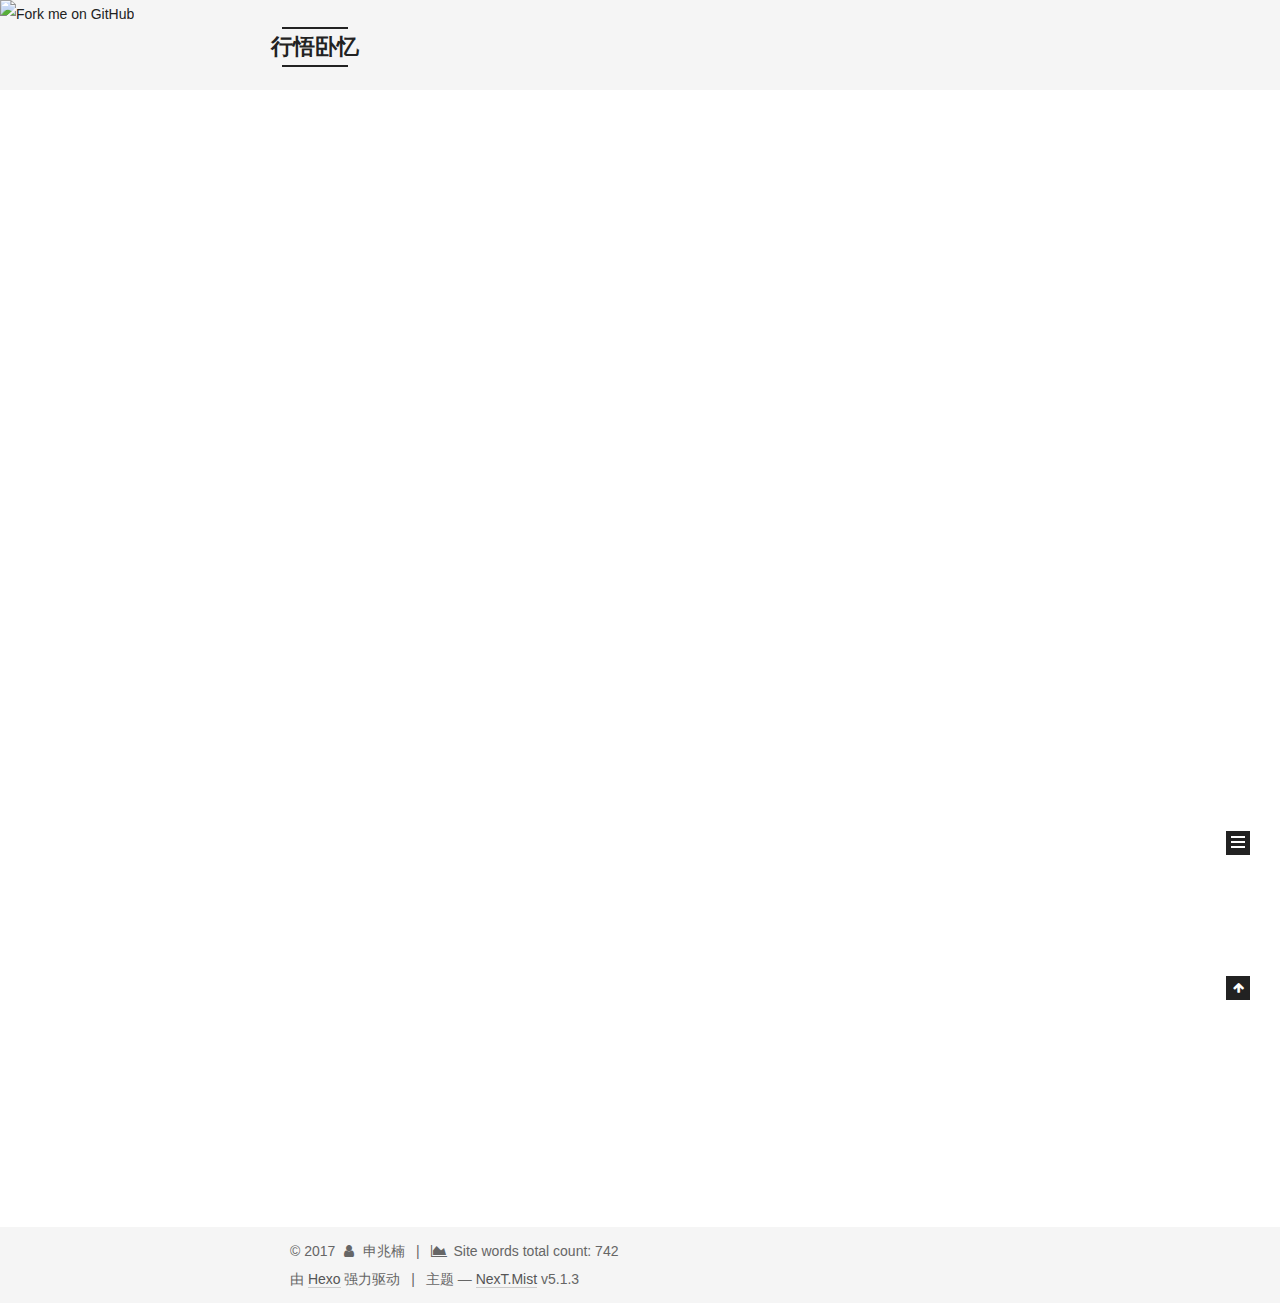
==== index.html @ 829cdb1c "Site updated: 2017-11-19 16:31:17" ====
<!DOCTYPE html>



  


<html class="theme-next mist use-motion" lang="zh-Hans">
<head>
  <meta charset="UTF-8"/>
<meta http-equiv="X-UA-Compatible" content="IE=edge" />
<meta name="viewport" content="width=device-width, initial-scale=1, maximum-scale=1"/>
<meta name="theme-color" content="#222">









<meta http-equiv="Cache-Control" content="no-transform" />
<meta http-equiv="Cache-Control" content="no-siteapp" />
















  
  
  <link href="/lib/fancybox/source/jquery.fancybox.css?v=2.1.5" rel="stylesheet" type="text/css" />







<link href="/lib/font-awesome/css/font-awesome.min.css?v=4.6.2" rel="stylesheet" type="text/css" />

<link href="/css/main.css?v=5.1.3" rel="stylesheet" type="text/css" />


  <link rel="apple-touch-icon" sizes="180x180" href="/images/apple-touch-icon-next.png?v=5.1.3">


  <link rel="icon" type="image/png" sizes="32x32" href="/images/favicon-32x32-next.png?v=5.1.3">


  <link rel="icon" type="image/png" sizes="16x16" href="/images/favicon-16x16-next.png?v=5.1.3">


  <link rel="mask-icon" href="/images/logo.svg?v=5.1.3" color="#222">





  <meta name="keywords" content="Hexo, NexT" />










<meta property="og:type" content="website">
<meta property="og:title" content="行悟卧忆">
<meta property="og:url" content="http://yoursite.com/index.html">
<meta property="og:site_name" content="行悟卧忆">
<meta property="og:locale" content="zh-Hans">
<meta name="twitter:card" content="summary">
<meta name="twitter:title" content="行悟卧忆">



<script type="text/javascript" id="hexo.configurations">
  var NexT = window.NexT || {};
  var CONFIG = {
    root: '/',
    scheme: 'Mist',
    version: '5.1.3',
    sidebar: {"position":"left","display":"post","offset":12,"b2t":false,"scrollpercent":false,"onmobile":false},
    fancybox: true,
    tabs: true,
    motion: {"enable":true,"async":false,"transition":{"post_block":"fadeIn","post_header":"slideDownIn","post_body":"slideDownIn","coll_header":"slideLeftIn","sidebar":"slideUpIn"}},
    duoshuo: {
      userId: '0',
      author: '博主'
    },
    algolia: {
      applicationID: '',
      apiKey: '',
      indexName: '',
      hits: {"per_page":10},
      labels: {"input_placeholder":"Search for Posts","hits_empty":"We didn't find any results for the search: ${query}","hits_stats":"${hits} results found in ${time} ms"}
    }
  };
</script>



  <link rel="canonical" href="http://yoursite.com/"/>





  <title>行悟卧忆</title>
  








</head>

<body itemscope itemtype="http://schema.org/WebPage" lang="zh-Hans">

  
  
    
  

  <div class="container sidebar-position-left 
  page-home">
    <div class="headband"></div>

    <header id="header" class="header" itemscope itemtype="http://schema.org/WPHeader">
      <div class="header-inner"><div class="site-brand-wrapper">
  <div class="site-meta ">
    

    <div class="custom-logo-site-title">
      <a href="/"  class="brand" rel="start">
        <span class="logo-line-before"><i></i></span>
        <span class="site-title">行悟卧忆</span>
        <span class="logo-line-after"><i></i></span>
      </a>
    </div>
      
        <p class="site-subtitle">世间万物，唯心而已，怕什么真理无穷，进一寸有一寸的欢喜</p>
      
  </div>

  <div class="site-nav-toggle">
    <button>
      <span class="btn-bar"></span>
      <span class="btn-bar"></span>
      <span class="btn-bar"></span>
    </button>
  </div>
</div>

<nav class="site-nav">
  

  
    <ul id="menu" class="menu">
      
        
        <li class="menu-item menu-item-home">
          <a href="/" rel="section">
            
              <i class="menu-item-icon fa fa-fw fa-home"></i> <br />
            
            首页
          </a>
        </li>
      
        
        <li class="menu-item menu-item-categories">
          <a href="/categories/" rel="section">
            
              <i class="menu-item-icon fa fa-fw fa-th"></i> <br />
            
            分类
          </a>
        </li>
      
        
        <li class="menu-item menu-item-about">
          <a href="/about/" rel="section">
            
              <i class="menu-item-icon fa fa-fw fa-user"></i> <br />
            
            关于
          </a>
        </li>
      
        
        <li class="menu-item menu-item-archives">
          <a href="/archives/" rel="section">
            
              <i class="menu-item-icon fa fa-fw fa-archive"></i> <br />
            
            归档
          </a>
        </li>
      
        
        <li class="menu-item menu-item-tags">
          <a href="/tags/" rel="section">
            
              <i class="menu-item-icon fa fa-fw fa-tags"></i> <br />
            
            标签
          </a>
        </li>
      
        
        <li class="menu-item menu-item-commonweal">
          <a href="/404/" rel="section">
            
              <i class="menu-item-icon fa fa-fw fa-heartbeat"></i> <br />
            
            公益404
          </a>
        </li>
      

      
    </ul>
  

  
</nav>



 </div>
    </header>

    <main id="main" class="main">
      <div class="main-inner">
        <div class="content-wrap">
          <div id="content" class="content">
            
  <section id="posts" class="posts-expand">
    
      

  

  
  
  

  <article class="post post-type-normal" itemscope itemtype="http://schema.org/Article">
  
  
  
  <div class="post-block">
    <link itemprop="mainEntityOfPage" href="http://yoursite.com/2017/11/14/First-Blog/">

    <span hidden itemprop="author" itemscope itemtype="http://schema.org/Person">
      <meta itemprop="name" content="申兆楠">
      <meta itemprop="description" content="">
      <meta itemprop="image" content="/images/favicon.ico">
    </span>

    <span hidden itemprop="publisher" itemscope itemtype="http://schema.org/Organization">
      <meta itemprop="name" content="行悟卧忆">
    </span>

    
      <header class="post-header">

        
        
          <h1 class="post-title" itemprop="name headline">
                
                <a class="post-title-link" href="/2017/11/14/First-Blog/" itemprop="url">我的第一篇博客</a></h1>
        

        <div class="post-meta">
          <span class="post-time">
            
              <span class="post-meta-item-icon">
                <i class="fa fa-calendar-o"></i>
              </span>
              
                <span class="post-meta-item-text">发表于</span>
              
              <time title="创建于" itemprop="dateCreated datePublished" datetime="2017-11-14T18:49:35+08:00">
                2017-11-14
              </time>
            

            

            
          </span>

          
            <span class="post-category" >
            
              <span class="post-meta-divider">|</span>
            
              <span class="post-meta-item-icon">
                <i class="fa fa-folder-o"></i>
              </span>
              
                <span class="post-meta-item-text">分类于</span>
              
              
                <span itemprop="about" itemscope itemtype="http://schema.org/Thing">
                  <a href="/categories/Self/" itemprop="url" rel="index">
                    <span itemprop="name">Self</span>
                  </a>
                </span>

                
                
              
            </span>
          

          
            
          

          
          

          

          
            <div class="post-wordcount">
              
                
                <span class="post-meta-item-icon">
                  <i class="fa fa-file-word-o"></i>
                </span>
                
                  <span class="post-meta-item-text">字数统计&#58;</span>
                
                <span title="字数统计">
                  742 字
                </span>
              

              
                <span class="post-meta-divider">|</span>
              

              
                <span class="post-meta-item-icon">
                  <i class="fa fa-clock-o"></i>
                </span>
                
                  <span class="post-meta-item-text">阅读时长 &asymp;</span>
                
                <span title="阅读时长">
                  2 分钟
                </span>
              
            </div>
          

          

        </div>
      </header>
    

    
    
    
    <div class="post-body" itemprop="articleBody">

      
      

      
        
          
            <script src="/assets/js/APlayer.min.js"> </script><h1 id="我的第一篇博客"><a href="#我的第一篇博客" class="headerlink" title="我的第一篇博客"></a>我的第一篇博客</h1><hr>
<p>历经了一周的时间，我在github上搭建的第一个博客算是基本完工了，不过还需要很多完善的工作。比如说评论，数据统计等等功能都还没有。不过绑定了域名，有了主题，有了内容，虽然主题是拉取的别人的主题，内容只是自己的只言片语。但是shenzhaonan.cn从现在起就成了我的个人日记了。欢迎大家有空来坐坐，等到评论功能开了之后也欢迎大家来聊聊，随便聊。</p>
<h2 id="记下第一篇日记"><a href="#记下第一篇日记" class="headerlink" title="记下第一篇日记"></a>记下第一篇日记</h2><p>最近一周每天提前4站地铁下车然后快步走回家，大概有4km的距离，大约要走1h。这一周每天的1个小时放空时间开始记起了很多东西。从换工作之后患上了一种假忙碌的病，一直让自己保持着忙碌的状态，除了睡觉就必须做点啥。好像一旦停下来就会陷入到说不清的漩涡中一去不返。今天路上终于想明白了一直以来是怎么了。可能自己真的是把自己催眠了，是几个月前已经忘了是看的文章还是听得故事说心理暗示的强大，然后就跟着做了一个实验，现在好像有点出不来了。今天在快步走到一个红绿灯突然停下来等绿灯的时候好像一觉醒来的感觉。突然感觉到了心痛，但是好在我觉得我清醒了。只不过意识到自己清醒了以后突然不知道怎么面对现在的状态了，感觉保持着也不错，但是有些东西真的该拾起来了，毕竟对于我来说还是相当想珍惜的。</p>
<p>今天听罗胖讲的逻辑思维里说道自由是对本心的把握，不能说他讲的有多好吧，毕竟我现在做事的时候很难做到专心，总是神游。但是最近真的很喜欢那句：唯心而已。但愿自己能成长的可以做到世间万物，唯心而已。</p>
<p>以上，今天心情真的有点不美妙，好像一天都不是很顺利，比如念念不忘没有回响，又比如好心办了坏事，再比如意识到了要面对但是还是不知道要怎么处理。</p>
<p>嗯，以今天看到的一个标题结尾，标题名字叫：我27岁了，还是个孩子，请问孩子怎么生孩子。来自微信公众号东七门。ps：内容我没看，只是觉得这个标题很好玩。下面这首歌不知道为啥，虽然歌词我听不懂，但是我每次听到都很喜欢，本来准备插入<strong>《借我》</strong>这首歌的，但是这首歌有版权限制，我没找到外链。</p>
<iframe frameborder="no" border="0" marginwidth="0" marginheight="0" width="330" height="86" src="//music.163.com/outchain/player?type=2&id=579954&auto=0&height=66"></iframe>

          
        
      
    </div>
    
    
    

    

    

    

    <footer class="post-footer">
      

      

      

      
      
        <div class="post-eof"></div>
      
    </footer>
  </div>
  
  
  
  </article>


    
  </section>

  


          </div>
          


          


  




        </div>
        
          
  
  <div class="sidebar-toggle">
    <div class="sidebar-toggle-line-wrap">
      <span class="sidebar-toggle-line sidebar-toggle-line-first"></span>
      <span class="sidebar-toggle-line sidebar-toggle-line-middle"></span>
      <span class="sidebar-toggle-line sidebar-toggle-line-last"></span>
    </div>
  </div>

  <aside id="sidebar" class="sidebar">
    
    <div class="sidebar-inner">

      

      

      <section class="site-overview-wrap sidebar-panel sidebar-panel-active">
        <div class="site-overview">
          <div class="site-author motion-element" itemprop="author" itemscope itemtype="http://schema.org/Person">
            
              <img class="site-author-image" itemprop="image"
                src="/images/favicon.ico"
                alt="申兆楠" />
            
              <p class="site-author-name" itemprop="name">申兆楠</p>
              <p class="site-description motion-element" itemprop="description"></p>
          </div>

          <nav class="site-state motion-element">

            
              <div class="site-state-item site-state-posts">
              
                <a href="/archives/">
              
                  <span class="site-state-item-count">1</span>
                  <span class="site-state-item-name">日志</span>
                </a>
              </div>
            

            
              
              
              <div class="site-state-item site-state-categories">
                <a href="/categories/index.html">
                  <span class="site-state-item-count">1</span>
                  <span class="site-state-item-name">分类</span>
                </a>
              </div>
            

            
              
              
              <div class="site-state-item site-state-tags">
                <a href="/tags/index.html">
                  <span class="site-state-item-count">1</span>
                  <span class="site-state-item-name">标签</span>
                </a>
              </div>
            

          </nav>

          

          <div class="links-of-author motion-element">
            
          </div>

          
          

          
          

          

        </div>
      </section>

      

      

    </div>
  </aside>


        
      </div>
    </main>

    <footer id="footer" class="footer">
      <div class="footer-inner">
        <div class="copyright">&copy; <span itemprop="copyrightYear">2017</span>
  <span class="with-love">
    <i class="fa fa-user"></i>
  </span>
  <span class="author" itemprop="copyrightHolder">申兆楠</span>

  
    <span class="post-meta-divider">|</span>
    <span class="post-meta-item-icon">
      <i class="fa fa-area-chart"></i>
    </span>
    
      <span class="post-meta-item-text">Site words total count&#58;</span>
    
    <span title="Site words total count">742</span>
  
</div>


  <div class="powered-by">由 <a class="theme-link" target="_blank" href="https://hexo.io">Hexo</a> 强力驱动</div>



  <span class="post-meta-divider">|</span>



  <div class="theme-info">主题 &mdash; <a class="theme-link" target="_blank" href="https://github.com/iissnan/hexo-theme-next">NexT.Mist</a> v5.1.3</div>




        







        
      </div>
    </footer>

    
      <div class="back-to-top">
        <i class="fa fa-arrow-up"></i>
        
      </div>
    

    

  </div>

  

<script type="text/javascript">
  if (Object.prototype.toString.call(window.Promise) !== '[object Function]') {
    window.Promise = null;
  }
</script>









  












  
  
    <script type="text/javascript" src="/lib/jquery/index.js?v=2.1.3"></script>
  

  
  
    <script type="text/javascript" src="/lib/fastclick/lib/fastclick.min.js?v=1.0.6"></script>
  

  
  
    <script type="text/javascript" src="/lib/jquery_lazyload/jquery.lazyload.js?v=1.9.7"></script>
  

  
  
    <script type="text/javascript" src="/lib/velocity/velocity.min.js?v=1.2.1"></script>
  

  
  
    <script type="text/javascript" src="/lib/velocity/velocity.ui.min.js?v=1.2.1"></script>
  

  
  
    <script type="text/javascript" src="/lib/fancybox/source/jquery.fancybox.pack.js?v=2.1.5"></script>
  


  


  <script type="text/javascript" src="/js/src/utils.js?v=5.1.3"></script>

  <script type="text/javascript" src="/js/src/motion.js?v=5.1.3"></script>



  
  

  

  


  <script type="text/javascript" src="/js/src/bootstrap.js?v=5.1.3"></script>



  


  




	





  





  












  





  

  

  

  
  

  

  

  


  <a href="https://github.com/hellomercury"><img style="position: absolute; top: 0; left: 0; border: 0;" src="https://camo.githubusercontent.com/8b6b8ccc6da3aa5722903da7b58eb5ab1081adee/68747470733a2f2f73332e616d617a6f6e6177732e636f6d2f6769746875622f726962626f6e732f666f726b6d655f6c6566745f6f72616e67655f6666373630302e706e67" alt="Fork me on GitHub" data-canonical-src="https://s3.amazonaws.com/github/ribbons/forkme_left_orange_ff7600.png"></a>
</body>
</html>
---- css/main.css ----
/* normalize.css v3.0.2 | MIT License | git.io/normalize */
html {
  font-family: sans-serif; /* 1 */
  -ms-text-size-adjust: 100%; /* 2 */
  -webkit-text-size-adjust: 100%; /* 2 */
}
body {
  margin: 0;
}
article,
aside,
details,
figcaption,
figure,
footer,
header,
hgroup,
main,
menu,
nav,
section,
summary {
  display: block;
}
audio,
canvas,
progress,
video {
  display: inline-block; /* 1 */
  vertical-align: baseline; /* 2 */
}
audio:not([controls]) {
  display: none;
  height: 0;
}
[hidden],
template {
  display: none;
}
a {
  background-color: transparent;
}
a:active,
a:hover {
  outline: 0;
}
abbr[title] {
  border-bottom: 1px dotted;
}
b,
strong {
  font-weight: bold;
}
dfn {
  font-style: italic;
}
h1 {
  font-size: 2em;
  margin: 0.67em 0;
}
mark {
  background: #ff0;
  color: #000;
}
small {
  font-size: 80%;
}
sub,
sup {
  font-size: 75%;
  line-height: 0;
  position: relative;
  vertical-align: baseline;
}
sup {
  top: -0.5em;
}
sub {
  bottom: -0.25em;
}
img {
  border: 0;
}
svg:not(:root) {
  overflow: hidden;
}
figure {
  margin: 1em 40px;
}
hr {
  -moz-box-sizing: content-box;
  box-sizing: content-box;
  height: 0;
}
pre {
  overflow: auto;
}
code,
kbd,
pre,
samp {
  font-family: monospace, monospace;
  font-size: 1em;
}
button,
input,
optgroup,
select,
textarea {
  color: inherit; /* 1 */
  font: inherit; /* 2 */
  margin: 0; /* 3 */
}
button {
  overflow: visible;
}
button,
select {
  text-transform: none;
}
button,
html input[type="button"],
input[type="reset"],
input[type="submit"] {
  -webkit-appearance: button; /* 2 */
  cursor: pointer; /* 3 */
}
button[disabled],
html input[disabled] {
  cursor: default;
}
button::-moz-focus-inner,
input::-moz-focus-inner {
  border: 0;
  padding: 0;
}
input {
  line-height: normal;
}
input[type="checkbox"],
input[type="radio"] {
  box-sizing: border-box; /* 1 */
  padding: 0; /* 2 */
}
input[type="number"]::-webkit-inner-spin-button,
input[type="number"]::-webkit-outer-spin-button {
  height: auto;
}
input[type="search"] {
  -webkit-appearance: textfield; /* 1 */
  -moz-box-sizing: content-box;
  -webkit-box-sizing: content-box; /* 2 */
  box-sizing: content-box;
}
input[type="search"]::-webkit-search-cancel-button,
input[type="search"]::-webkit-search-decoration {
  -webkit-appearance: none;
}
fieldset {
  border: 1px solid #c0c0c0;
  margin: 0 2px;
  padding: 0.35em 0.625em 0.75em;
}
legend {
  border: 0; /* 1 */
  padding: 0; /* 2 */
}
textarea {
  overflow: auto;
}
optgroup {
  font-weight: bold;
}
table {
  border-collapse: collapse;
  border-spacing: 0;
}
td,
th {
  padding: 0;
}
::selection {
  background: #262a30;
  color: #fff;
}
body {
  position: relative;
  font-family: 'Lato', "PingFang SC", "Microsoft YaHei", sans-serif;
  font-size: 14px;
  line-height: 2;
  color: #555;
  background: #fff;
}
@media (max-width: 767px) {
  body {
    padding-right: 0 !important;
  }
}
@media (min-width: 768px) and (max-width: 991px) {
  body {
    padding-right: 0 !important;
  }
}
@media (min-width: 1600px) {
  body {
    font-size: 16px;
  }
}
h1,
h2,
h3,
h4,
h5,
h6 {
  margin: 0;
  padding: 0;
  font-weight: bold;
  line-height: 1.5;
  font-family: 'Lato', "PingFang SC", "Microsoft YaHei", sans-serif;
}
h2,
h3,
h4,
h5,
h6 {
  margin: 20px 0 15px;
}
h1 {
  font-size: 24px;
}
@media (max-width: 767px) {
  h1 {
    font-size: 20px;
  }
}
h2 {
  font-size: 22px;
}
@media (max-width: 767px) {
  h2 {
    font-size: 18px;
  }
}
h3 {
  font-size: 20px;
}
@media (max-width: 767px) {
  h3 {
    font-size: 16px;
  }
}
h4 {
  font-size: 18px;
}
@media (max-width: 767px) {
  h4 {
    font-size: 14px;
  }
}
h5 {
  font-size: 16px;
}
@media (max-width: 767px) {
  h5 {
    font-size: 12px;
  }
}
h6 {
  font-size: 14px;
}
@media (max-width: 767px) {
  h6 {
    font-size: 10px;
  }
}
p {
  margin: 0 0 20px 0;
}
a {
  color: #555;
  text-decoration: none;
  outline: none;
  border-bottom: 1px solid #999;
  word-wrap: break-word;
}
a:hover {
  color: #222;
  border-bottom-color: #222;
}
blockquote {
  margin: 0;
  padding: 0;
}
img {
  display: block;
  margin: auto;
  max-width: 100%;
  height: auto;
}
hr {
  margin: 40px 0;
  height: 3px;
  border: none;
  background-color: #ddd;
  background-image: repeating-linear-gradient(-45deg, #fff, #fff 4px, transparent 4px, transparent 8px);
}
blockquote {
  padding: 0 15px;
  color: #666;
  border-left: 4px solid #ddd;
}
blockquote cite::before {
  content: "-";
  padding: 0 5px;
}
dt {
  font-weight: 700;
}
dd {
  margin: 0;
  padding: 0;
}
kbd {
  border: 1px solid #ccc;
  border-radius: 0.2em;
  box-shadow: 0.1em 0.1em 0.2em rgba(0,0,0,0.1);
  background-color: #f9f9f9;
  font-family: inherit;
  background-image: -webkit-linear-gradient(top, #eee, #fff, #eee);
  padding: 0.1em 0.3em;
  white-space: nowrap;
}
.text-left {
  text-align: left;
}
.text-center {
  text-align: center;
}
.text-right {
  text-align: right;
}
.text-justify {
  text-align: justify;
}
.text-nowrap {
  white-space: nowrap;
}
.text-lowercase {
  text-transform: lowercase;
}
.text-uppercase {
  text-transform: uppercase;
}
.text-capitalize {
  text-transform: capitalize;
}
.center-block {
  display: block;
  margin-left: auto;
  margin-right: auto;
}
.clearfix:before,
.clearfix:after {
  content: " ";
  display: table;
}
.clearfix:after {
  clear: both;
}
.pullquote {
  width: 45%;
}
.pullquote.left {
  float: left;
  margin-left: 5px;
  margin-right: 10px;
}
.pullquote.right {
  float: right;
  margin-left: 10px;
  margin-right: 5px;
}
.affix.affix.affix {
  position: fixed;
}
.translation {
  margin-top: -20px;
  font-size: 14px;
  color: #999;
}
.scrollbar-measure {
  width: 100px;
  height: 100px;
  overflow: scroll;
  position: absolute;
  top: -9999px;
}
.use-motion .motion-element {
  opacity: 0;
}
table {
  margin: 20px 0;
  width: 100%;
  border-collapse: collapse;
  border-spacing: 0;
  border: 1px solid #ddd;
  font-size: 14px;
  table-layout: fixed;
  word-wrap: break-all;
}
table>tbody>tr:nth-of-type(odd) {
  background-color: #f9f9f9;
}
table>tbody>tr:hover {
  background-color: #f5f5f5;
}
caption,
th,
td {
  padding: 8px;
  text-align: left;
  vertical-align: middle;
  font-weight: normal;
}
th,
td {
  border-bottom: 3px solid #ddd;
  border-right: 1px solid #eee;
}
th {
  padding-bottom: 10px;
  font-weight: 700;
}
td {
  border-bottom-width: 1px;
}
html,
body {
  height: 100%;
}
.container {
  position: relative;
  min-height: 100%;
}
.header-inner {
  margin: 0 auto;
  padding: 100px 0 70px;
  width: 700px;
}
@media (min-width: 1600px) {
  .container .header-inner {
    width: 900px;
  }
}
.main {
  padding-bottom: 150px;
}
.main-inner {
  margin: 0 auto;
  width: 700px;
}
@media (min-width: 1600px) {
  .container .main-inner {
    width: 900px;
  }
}
.footer {
  position: absolute;
  left: 0;
  bottom: 0;
  width: 100%;
  min-height: 50px;
}
.footer-inner {
  box-sizing: border-box;
  margin: 20px auto;
  width: 700px;
}
@media (min-width: 1600px) {
  .container .footer-inner {
    width: 900px;
  }
}
pre,
.highlight {
  overflow: auto;
  margin: 20px 0;
  padding: 0;
  font-size: 13px;
  color: #4d4d4c;
  background: #f7f7f7;
  line-height: 1.6;
}
pre,
code {
  font-family: consolas, Menlo, "PingFang SC", "Microsoft YaHei", monospace;
}
code {
  padding: 2px 4px;
  word-wrap: break-word;
  color: #555;
  background: #eee;
  border-radius: 3px;
  font-size: 13px;
}
pre {
  padding: 10px;
}
pre code {
  padding: 0;
  color: #4d4d4c;
  background: none;
  text-shadow: none;
}
.highlight {
  border-radius: 1px;
}
.highlight pre {
  border: none;
  margin: 0;
  padding: 10px 0;
}
.highlight table {
  margin: 0;
  width: auto;
  border: none;
}
.highlight td {
  border: none;
  padding: 0;
}
.highlight figcaption {
  font-size: 1em;
  color: #4d4d4c;
  line-height: 1em;
  margin-bottom: 1em;
}
.highlight figcaption:before,
.highlight figcaption:after {
  content: " ";
  display: table;
}
.highlight figcaption:after {
  clear: both;
}
.highlight figcaption a {
  float: right;
  color: #4d4d4c;
}
.highlight figcaption a:hover {
  border-bottom-color: #4d4d4c;
}
.highlight .gutter pre {
  padding-left: 10px;
  padding-right: 10px;
  color: #869194;
  text-align: right;
  background-color: #eff2f3;
}
.highlight .code pre {
  width: 100%;
  padding-left: 10px;
  padding-right: 10px;
  background-color: #f7f7f7;
}
.highlight .line {
  height: 20px;
}
.gutter {
  -webkit-user-select: none;
  -moz-user-select: none;
  -ms-user-select: none;
  user-select: none;
}
.gist table {
  width: auto;
}
.gist table td {
  border: none;
}
pre .deletion {
  background: #fdd;
}
pre .addition {
  background: #dfd;
}
pre .meta {
  color: #8959a8;
}
pre .comment {
  color: #8e908c;
}
pre .variable,
pre .attribute,
pre .tag,
pre .regexp,
pre .ruby .constant,
pre .xml .tag .title,
pre .xml .pi,
pre .xml .doctype,
pre .html .doctype,
pre .css .id,
pre .css .class,
pre .css .pseudo {
  color: #c82829;
}
pre .number,
pre .preprocessor,
pre .built_in,
pre .literal,
pre .params,
pre .constant,
pre .command {
  color: #f5871f;
}
pre .ruby .class .title,
pre .css .rules .attribute,
pre .string,
pre .value,
pre .inheritance,
pre .header,
pre .ruby .symbol,
pre .xml .cdata,
pre .special,
pre .number,
pre .formula {
  color: #718c00;
}
pre .title,
pre .css .hexcolor {
  color: #3e999f;
}
pre .function,
pre .python .decorator,
pre .python .title,
pre .ruby .function .title,
pre .ruby .title .keyword,
pre .perl .sub,
pre .javascript .title,
pre .coffeescript .title {
  color: #4271ae;
}
pre .keyword,
pre .javascript .function {
  color: #8959a8;
}
.full-image.full-image.full-image {
  border: none;
  max-width: 100%;
  width: auto;
  margin: 20px auto;
}
@media (min-width: 992px) {
  .full-image.full-image.full-image {
    max-width: none;
    width: 110%;
    margin: 25px -5%;
  }
}
.blockquote-center,
.page-home .post-type-quote blockquote,
.page-post-detail .post-type-quote blockquote {
  position: relative;
  margin: 40px 0;
  padding: 0;
  border-left: none;
  text-align: center;
}
.blockquote-center::before,
.page-home .post-type-quote blockquote::before,
.page-post-detail .post-type-quote blockquote::before,
.blockquote-center::after,
.page-home .post-type-quote blockquote::after,
.page-post-detail .post-type-quote blockquote::after {
  position: absolute;
  content: ' ';
  display: block;
  width: 100%;
  height: 24px;
  opacity: 0.2;
  background-repeat: no-repeat;
  background-position: 0 -6px;
  background-size: 22px 22px;
}
.blockquote-center::before,
.page-home .post-type-quote blockquote::before,
.page-post-detail .post-type-quote blockquote::before {
  top: -20px;
  background-image: url("../images/quote-l.svg");
  border-top: 1px solid #ccc;
}
.blockquote-center::after,
.page-home .post-type-quote blockquote::after,
.page-post-detail .post-type-quote blockquote::after {
  bottom: -20px;
  background-image: url("../images/quote-r.svg");
  border-bottom: 1px solid #ccc;
  background-position: 100% 8px;
}
.blockquote-center p,
.page-home .post-type-quote blockquote p,
.page-post-detail .post-type-quote blockquote p,
.blockquote-center div,
.page-home .post-type-quote blockquote div,
.page-post-detail .post-type-quote blockquote div {
  text-align: center;
}
.post .post-body .group-picture img {
  box-sizing: border-box;
  padding: 0 3px;
  border: none;
}
.post .group-picture-row {
  overflow: hidden;
  margin-top: 6px;
}
.post .group-picture-row:first-child {
  margin-top: 0;
}
.post .group-picture-column {
  float: left;
}
.page-post-detail .post-body .group-picture-column {
  float: none;
  margin-top: 10px;
  width: auto !important;
}
.page-post-detail .post-body .group-picture-column img {
  margin: 0 auto;
}
.page-archive .group-picture-container {
  overflow: hidden;
}
.page-archive .group-picture-row {
  float: left;
}
.page-archive .group-picture-row:first-child {
  margin-top: 6px;
}
.page-archive .group-picture-column {
  max-width: 150px;
  max-height: 150px;
}
.post-body .note {
  position: relative;
  padding: 15px;
  margin-bottom: 20px;
  border: 1px solid #eee;
  border-left-width: 5px;
  border-radius: 3px;
}
.post-body .note h2,
.post-body .note h3,
.post-body .note h4,
.post-body .note h5,
.post-body .note h6 {
  margin-top: 0;
  margin-bottom: 0;
  border-bottom: initial;
  padding-top: 0 !important;
}
.post-body .note p:first-child,
.post-body .note ul:first-child,
.post-body .note ol:first-child,
.post-body .note table:first-child,
.post-body .note pre:first-child,
.post-body .note blockquote:first-child {
  margin-top: 0;
}
.post-body .note p:last-child,
.post-body .note ul:last-child,
.post-body .note ol:last-child,
.post-body .note table:last-child,
.post-body .note pre:last-child,
.post-body .note blockquote:last-child {
  margin-bottom: 0;
}
.post-body .note.default {
  border-left-color: #777;
}
.post-body .note.default h2,
.post-body .note.default h3,
.post-body .note.default h4,
.post-body .note.default h5,
.post-body .note.default h6 {
  color: #777;
}
.post-body .note.primary {
  border-left-color: #6f42c1;
}
.post-body .note.primary h2,
.post-body .note.primary h3,
.post-body .note.primary h4,
.post-body .note.primary h5,
.post-body .note.primary h6 {
  color: #6f42c1;
}
.post-body .note.info {
  border-left-color: #428bca;
}
.post-body .note.info h2,
.post-body .note.info h3,
.post-body .note.info h4,
.post-body .note.info h5,
.post-body .note.info h6 {
  color: #428bca;
}
.post-body .note.success {
  border-left-color: #5cb85c;
}
.post-body .note.success h2,
.post-body .note.success h3,
.post-body .note.success h4,
.post-body .note.success h5,
.post-body .note.success h6 {
  color: #5cb85c;
}
.post-body .note.warning {
  border-left-color: #f0ad4e;
}
.post-body .note.warning h2,
.post-body .note.warning h3,
.post-body .note.warning h4,
.post-body .note.warning h5,
.post-body .note.warning h6 {
  color: #f0ad4e;
}
.post-body .note.danger {
  border-left-color: #d9534f;
}
.post-body .note.danger h2,
.post-body .note.danger h3,
.post-body .note.danger h4,
.post-body .note.danger h5,
.post-body .note.danger h6 {
  color: #d9534f;
}
.post-body .label {
  display: inline;
  padding: 0 2px;
  white-space: nowrap;
}
.post-body .label.default {
  background-color: #f0f0f0;
}
.post-body .label.primary {
  background-color: #efe6f7;
}
.post-body .label.info {
  background-color: #e5f2f8;
}
.post-body .label.success {
  background-color: #e7f4e9;
}
.post-body .label.warning {
  background-color: #fcf6e1;
}
.post-body .label.danger {
  background-color: #fae8eb;
}
.post-body .tabs {
  position: relative;
  display: block;
  margin-bottom: 20px;
  padding-top: 10px;
}
.post-body .tabs ul.nav-tabs {
  margin: 0;
  padding: 0;
  display: flex;
  margin-bottom: -1px;
}
@media (max-width: 413px) {
  .post-body .tabs ul.nav-tabs {
    display: block;
    margin-bottom: 5px;
  }
}
.post-body .tabs ul.nav-tabs li.tab {
  list-style-type: none !important;
  margin: 0 0.25em 0 0;
  border-top: 3px solid transparent;
  border-left: 1px solid transparent;
  border-right: 1px solid transparent;
}
@media (max-width: 413px) {
  .post-body .tabs ul.nav-tabs li.tab {
    margin: initial;
    border-top: 1px solid transparent;
    border-left: 3px solid transparent;
    border-right: 1px solid transparent;
    border-bottom: 1px solid transparent;
  }
}
.post-body .tabs ul.nav-tabs li.tab a {
  outline: 0;
  border-bottom: initial;
  display: block;
  line-height: 1.8em;
  padding: 0.25em 0.75em;
  transition-duration: 0.2s;
  transition-timing-function: ease-out;
  transition-delay: 0s;
}
.post-body .tabs ul.nav-tabs li.tab a i {
  width: 1.285714285714286em;
}
.post-body .tabs ul.nav-tabs li.tab.active {
  border-top: 3px solid #fc6423;
  border-left: 1px solid #ddd;
  border-right: 1px solid #ddd;
  background-color: #fff;
}
@media (max-width: 413px) {
  .post-body .tabs ul.nav-tabs li.tab.active {
    border-top: 1px solid #ddd;
    border-left: 3px solid #fc6423;
    border-right: 1px solid #ddd;
    border-bottom: 1px solid #ddd;
  }
}
.post-body .tabs ul.nav-tabs li.tab.active a {
  cursor: default;
  color: #555;
}
.post-body .tabs .tab-content {
  background-color: #fff;
}
.post-body .tabs .tab-content .tab-pane {
  border: 1px solid #ddd;
  padding: 20px 20px 0 20px;
}
.post-body .tabs .tab-content .tab-pane:not(.active) {
  display: none !important;
}
.post-body .tabs .tab-content .tab-pane.active {
  display: block !important;
}
.btn {
  display: inline-block;
  padding: 0 20px;
  font-size: 14px;
  color: #555;
  background: transparent;
  border: 2px solid #222;
  text-decoration: none;
  border-radius: 0;
  transition-property: background-color;
  transition-duration: 0.2s;
  transition-timing-function: ease-in-out;
  transition-delay: 0s;
  line-height: 2;
}
.btn:hover {
  border-color: #222;
  color: #222;
  background: #fff;
}
.btn +.btn {
  margin: 0 0 8px 8px;
}
.btn .fa-fw {
  width: 1.285714285714286em;
  text-align: left;
}
.btn-bar {
  display: block;
  width: 22px;
  height: 2px;
  background: #555;
  border-radius: 1px;
}
.btn-bar+.btn-bar {
  margin-top: 4px;
}
.pagination {
  margin: 120px 0 40px;
  text-align: center;
  border-top: 1px solid #eee;
}
.page-number-basic,
.pagination .prev,
.pagination .next,
.pagination .page-number,
.pagination .space {
  display: inline-block;
  position: relative;
  top: -1px;
  margin: 0 10px;
  padding: 0 11px;
}
@media (max-width: 767px) {
  .page-number-basic,
  .pagination .prev,
  .pagination .next,
  .pagination .page-number,
  .pagination .space {
    margin: 0 5px;
  }
}
.pagination .prev,
.pagination .next,
.pagination .page-number {
  border-bottom: 0;
  border-top: 1px solid #eee;
  transition-property: border-color;
  transition-duration: 0.2s;
  transition-timing-function: ease-in-out;
  transition-delay: 0s;
}
.pagination .prev:hover,
.pagination .next:hover,
.pagination .page-number:hover {
  border-top-color: #222;
}
.pagination .space {
  padding: 0;
  margin: 0;
}
.pagination .prev {
  margin-left: 0;
}
.pagination .next {
  margin-right: 0;
}
.pagination .page-number.current {
  color: #fff;
  background: #ccc;
  border-top-color: #ccc;
}
@media (max-width: 767px) {
  .pagination {
    border-top: none;
  }
  .pagination .prev,
  .pagination .next,
  .pagination .page-number {
    margin-bottom: 10px;
    border-top: 0;
    border-bottom: 1px solid #eee;
    padding: 0 10px;
  }
  .pagination .prev:hover,
  .pagination .next:hover,
  .pagination .page-number:hover {
    border-bottom-color: #222;
  }
}
.comments {
  margin: 60px 20px 0;
}
.tag-cloud {
  text-align: center;
}
.tag-cloud a {
  display: inline-block;
  margin: 10px;
}
.back-to-top {
  box-sizing: border-box;
  position: fixed;
  bottom: -100px;
  right: 30px;
  z-index: 1050;
  padding: 0 6px;
  width: 24px;
  background: #222;
  font-size: 12px;
  opacity: 1;
  color: #fff;
  cursor: pointer;
  text-align: center;
  -webkit-transform: translateZ(0);
  transition-property: bottom;
  transition-duration: 0.2s;
  transition-timing-function: ease-in-out;
  transition-delay: 0s;
}
@media (min-width: 768px) and (max-width: 991px) {
  .back-to-top {
    display: none !important;
  }
}
@media (max-width: 767px) {
  .back-to-top {
    display: none !important;
  }
}
.back-to-top.back-to-top-on {
  bottom: 19px;
}
.header {
  background: transparent;
}
.header-inner {
  position: relative;
}
.headband {
  height: 3px;
  background: #222;
}
.site-meta {
  margin: 0;
  text-align: left;
}
@media (max-width: 767px) {
  .site-meta {
    text-align: center;
  }
}
.brand {
  position: relative;
  display: inline-block;
  padding: 0 40px;
  color: #222;
  background: #222;
  border-bottom: none;
}
.brand:hover {
  color: #222;
}
.logo {
  display: inline-block;
  margin-right: 5px;
  line-height: 36px;
  vertical-align: top;
}
.site-title {
  display: inline-block;
  vertical-align: top;
  line-height: 36px;
  font-size: 20px;
  font-weight: normal;
  font-family: 'Lato', "PingFang SC", "Microsoft YaHei", sans-serif;
}
.site-subtitle {
  margin-top: 10px;
  font-size: 13px;
  color: #999;
}
.use-motion .brand {
  opacity: 0;
}
.use-motion .logo,
.use-motion .site-title,
.use-motion .site-subtitle {
  opacity: 0;
  position: relative;
  top: -10px;
}
.site-nav-toggle {
  display: none;
  position: absolute;
  top: 10px;
  left: 10px;
}
@media (max-width: 767px) {
  .site-nav-toggle {
    display: block;
  }
}
.site-nav-toggle button {
  margin-top: 2px;
  padding: 9px 10px;
  background: transparent;
  border: none;
}
@media (max-width: 767px) {
  .site-nav {
    display: none;
    margin: 0 -10px;
    padding: 0 10px;
    clear: both;
    border-top: 1px solid #ddd;
  }
}
@media (min-width: 768px) and (max-width: 991px) {
  .site-nav {
    display: block !important;
  }
}
@media (min-width: 992px) {
  .site-nav {
    display: block !important;
  }
}
.menu {
  margin-top: 20px;
  padding-left: 0;
  text-align: center;
}
.menu .menu-item {
  display: inline-block;
  margin: 0 10px;
  list-style: none;
}
@media screen and (max-width: 767px) {
  .menu .menu-item {
    margin-top: 10px;
  }
}
.menu .menu-item a {
  display: block;
  font-size: 13px;
  line-height: inherit;
  border-bottom: 1px solid transparent;
  transition-property: border-color;
  transition-duration: 0.2s;
  transition-timing-function: ease-in-out;
  transition-delay: 0s;
}
.menu .menu-item a:hover {
  border-bottom-color: #222;
}
.menu .menu-item .fa {
  margin-right: 5px;
}
.use-motion .menu-item {
  opacity: 0;
}
.post-body {
  font-family: 'Lato', "PingFang SC", "Microsoft YaHei", sans-serif;
}
@media (max-width: 767px) {
  .post-body {
    word-break: break-word;
  }
}
.post-body .fancybox img {
  display: block !important;
  margin: 0 auto;
  cursor: pointer;
  cursor: zoom-in;
  cursor: -webkit-zoom-in;
}
.post-body .image-caption,
.post-body .figure .caption {
  margin: -20px auto 15px;
  text-align: center;
  font-size: 14px;
  color: #999;
  font-weight: bold;
  line-height: 1;
}
.post-sticky-flag {
  display: inline-block;
  font-size: 16px;
  -ms-transform: rotate(30deg);
  -webkit-transform: rotate(30deg);
  -moz-transform: rotate(30deg);
  -ms-transform: rotate(30deg);
  -o-transform: rotate(30deg);
  transform: rotate(30deg);
}
.use-motion .post-block,
.use-motion .pagination,
.use-motion .comments {
  opacity: 0;
}
.use-motion .post-header {
  opacity: 0;
}
.use-motion .post-body {
  opacity: 0;
}
.use-motion .collection-title {
  opacity: 0;
}
.posts-expand {
  padding-top: 40px;
}
@media (max-width: 767px) {
  .posts-expand {
    margin: 0 20px;
  }
  .post-body pre .gutter pre {
    padding-right: 10px;
  }
  .post-body .highlight {
    margin-left: 0px;
    margin-right: 0px;
    padding: 0;
  }
  .post-body .highlight .gutter pre {
    padding-right: 10px;
  }
}
@media (min-width: 992px) {
  .posts-expand .post-body {
    text-align: justify;
  }
}
.posts-expand .post-body h2,
.posts-expand .post-body h3,
.posts-expand .post-body h4,
.posts-expand .post-body h5,
.posts-expand .post-body h6 {
  padding-top: 10px;
}
.posts-expand .post-body h2 .header-anchor,
.posts-expand .post-body h3 .header-anchor,
.posts-expand .post-body h4 .header-anchor,
.posts-expand .post-body h5 .header-anchor,
.posts-expand .post-body h6 .header-anchor {
  float: right;
  margin-left: 10px;
  color: #ccc;
  border-bottom-style: none;
  visibility: hidden;
}
.posts-expand .post-body h2 .header-anchor:hover,
.posts-expand .post-body h3 .header-anchor:hover,
.posts-expand .post-body h4 .header-anchor:hover,
.posts-expand .post-body h5 .header-anchor:hover,
.posts-expand .post-body h6 .header-anchor:hover {
  color: inherit;
}
.posts-expand .post-body h2:hover .header-anchor,
.posts-expand .post-body h3:hover .header-anchor,
.posts-expand .post-body h4:hover .header-anchor,
.posts-expand .post-body h5:hover .header-anchor,
.posts-expand .post-body h6:hover .header-anchor {
  visibility: visible;
}
.posts-expand .post-body ul li {
  list-style: circle;
}
.posts-expand .post-body img {
  box-sizing: border-box;
  margin: auto;
  padding: 3px;
  border: 1px solid #ddd;
}
.posts-expand .post-body .fancybox img {
  margin: 0 auto 25px;
}
@media (max-width: 767px) {
  .posts-collapse {
    margin: 0 20px;
  }
  .posts-collapse .post-title,
  .posts-collapse .post-meta {
    display: block;
    width: auto;
    text-align: left;
  }
}
.posts-collapse {
  position: relative;
  z-index: 1010;
  margin-left: 0;
}
.posts-collapse::after {
  content: " ";
  position: absolute;
  top: 20px;
  left: 0;
  margin-left: -2px;
  width: 4px;
  height: 100%;
  background: #f5f5f5;
  z-index: -1;
}
@media (max-width: 767px) {
  .posts-collapse {
    margin: 0 20px;
  }
}
.posts-collapse .collection-title {
  position: relative;
  margin: 60px 0;
}
.posts-collapse .collection-title h1,
.posts-collapse .collection-title h2 {
  margin-left: 20px;
}
.posts-collapse .collection-title small {
  color: #bbb;
  margin-left: 5px;
}
.posts-collapse .collection-title::before {
  content: " ";
  position: absolute;
  left: 0;
  top: 50%;
  margin-left: -4px;
  margin-top: -4px;
  width: 8px;
  height: 8px;
  background: #bbb;
  border-radius: 50%;
}
.posts-collapse .post {
  margin: 30px 0;
}
.posts-collapse .post-header {
  position: relative;
  transition-duration: 0.2s;
  transition-timing-function: ease-in-out;
  transition-delay: 0s;
  transition-property: border;
  border-bottom: 1px dashed #ccc;
}
.posts-collapse .post-header::before {
  content: " ";
  position: absolute;
  left: 0;
  top: 12px;
  width: 6px;
  height: 6px;
  margin-left: -4px;
  background: #bbb;
  border-radius: 50%;
  border: 1px solid #fff;
  transition-duration: 0.2s;
  transition-timing-function: ease-in-out;
  transition-delay: 0s;
  transition-property: background;
}
.posts-collapse .post-header:hover {
  border-bottom-color: #666;
}
.posts-collapse .post-header:hover::before {
  background: #222;
}
.posts-collapse .post-meta {
  position: absolute;
  font-size: 12px;
  left: 20px;
  top: 5px;
}
.posts-collapse .post-comments-count {
  display: none;
}
.posts-collapse .post-title {
  margin-left: 60px;
  font-size: 16px;
  font-weight: normal;
  line-height: inherit;
}
.posts-collapse .post-title::after {
  margin-left: 3px;
  opacity: 0.6;
}
.posts-collapse .post-title a {
  color: #666;
  border-bottom: none;
}
.page-home .post-type-quote .post-header,
.page-post-detail .post-type-quote .post-header,
.page-home .post-type-quote .post-tags,
.page-post-detail .post-type-quote .post-tags {
  display: none;
}
.posts-expand .post-title {
  text-align: center;
  word-break: break-word;
  font-weight: 400;
}
.posts-expand .post-title-link {
  display: inline-block;
  position: relative;
  color: #555;
  border-bottom: none;
  line-height: 1.2;
  vertical-align: top;
}
.posts-expand .post-title-link::before {
  content: "";
  position: absolute;
  width: 100%;
  height: 2px;
  bottom: 0;
  left: 0;
  background-color: #000;
  visibility: hidden;
  -webkit-transform: scaleX(0);
  -moz-transform: scaleX(0);
  -ms-transform: scaleX(0);
  -o-transform: scaleX(0);
  transform: scaleX(0);
  transition-duration: 0.2s;
  transition-timing-function: ease-in-out;
  transition-delay: 0s;
}
.posts-expand .post-title-link:hover::before {
  visibility: visible;
  -webkit-transform: scaleX(1);
  -moz-transform: scaleX(1);
  -ms-transform: scaleX(1);
  -o-transform: scaleX(1);
  transform: scaleX(1);
}
.posts-expand .post-title-link .fa {
  font-size: 16px;
}
.posts-expand .post-meta {
  margin: 3px 0 60px 0;
  color: #999;
  font-family: 'Lato', "PingFang SC", "Microsoft YaHei", sans-serif;
  font-size: 12px;
  text-align: center;
}
.posts-expand .post-meta .post-category-list {
  display: inline-block;
  margin: 0;
  padding: 3px;
}
.posts-expand .post-meta .post-category-list-link {
  color: #999;
}
.posts-expand .post-meta .post-description {
  font-size: 14px;
  margin-top: 2px;
}
.post-meta-divider {
  margin: 0 0.5em;
}
.post-meta-item-icon {
  margin-right: 3px;
}
@media (min-width: 768px) and (max-width: 991px) {
  .post-meta-item-icon {
    display: inline-block;
  }
}
@media (max-width: 767px) {
  .post-meta-item-icon {
    display: inline-block;
  }
}
@media (min-width: 768px) and (max-width: 991px) {
  .post-meta-item-text {
    display: none;
  }
}
@media (max-width: 767px) {
  .post-meta-item-text {
    display: none;
  }
}
@media (max-width: 767px) {
  .posts-expand .post-comments-count {
    display: none;
  }
}
.post-button {
  margin-top: 40px;
}
.posts-expand .post-tags {
  margin-top: 40px;
  text-align: center;
}
.posts-expand .post-tags a {
  display: inline-block;
  margin-right: 10px;
  font-size: 13px;
}
.post-nav {
  display: table;
  margin-top: 15px;
  width: 100%;
  border-top: 1px solid #eee;
}
.post-nav-divider {
  display: table-cell;
  width: 10%;
}
.post-nav-item {
  display: table-cell;
  padding: 10px 0 0 0;
  width: 45%;
  vertical-align: top;
}
.post-nav-item a {
  position: relative;
  display: block;
  line-height: 25px;
  font-size: 14px;
  color: #555;
  border-bottom: none;
}
.post-nav-item a:hover {
  color: #222;
  border-bottom: none;
}
.post-nav-item a:active {
  top: 2px;
}
.post-nav-item .fa {
  position: absolute;
  top: 8px;
  left: 0;
  font-size: 12px;
}
.post-nav-next a {
  padding-left: 15px;
}
.post-nav-prev {
  text-align: right;
}
.post-nav-prev a {
  padding-right: 15px;
}
.post-nav-prev .fa {
  right: 0;
  left: auto;
}
.posts-expand .post-eof {
  display: block;
  margin: 80px auto 60px;
  width: 8%;
  height: 1px;
  background: #ccc;
  text-align: center;
}
.post:last-child .post-eof.post-eof.post-eof {
  display: none;
}
.post-gallery {
  display: table;
  table-layout: fixed;
  width: 100%;
  border-collapse: separate;
}
.post-gallery-row {
  display: table-row;
}
.post-gallery .post-gallery-img {
  display: table-cell;
  text-align: center;
  vertical-align: middle;
  border: none;
}
.post-gallery .post-gallery-img img {
  max-width: 100%;
  max-height: 100%;
  border: none;
}
.fancybox-close,
.fancybox-close:hover {
  border: none;
}
.rtl.post-body p,
.rtl.post-body a,
.rtl.post-body h1,
.rtl.post-body h2,
.rtl.post-body h3,
.rtl.post-body h4,
.rtl.post-body h5,
.rtl.post-body h6,
.rtl.post-body li,
.rtl.post-body ul,
.rtl.post-body ol {
  direction: rtl;
  font-family: UKIJ Ekran;
}
.rtl.post-title {
  font-family: UKIJ Ekran;
}
.sidebar {
  position: fixed;
  right: 0;
  top: 0;
  bottom: 0;
  width: 0;
  z-index: 1040;
  box-shadow: inset 0 2px 6px #000;
  background: #222;
  -webkit-transform: translateZ(0);
}
.sidebar a {
  color: #999;
  border-bottom-color: #555;
}
.sidebar a:hover {
  color: #eee;
}
@media (min-width: 768px) and (max-width: 991px) {
  .sidebar {
    display: none !important;
  }
}
@media (max-width: 767px) {
  .sidebar {
    display: none !important;
  }
}
.sidebar-inner {
  position: relative;
  padding: 20px 10px;
  color: #999;
  text-align: center;
}
.site-overview-wrap {
  overflow: hidden;
}
.site-overview {
  overflow-y: auto;
  overflow-x: hidden;
}
.sidebar-toggle {
  position: fixed;
  right: 30px;
  bottom: 45px;
  width: 14px;
  height: 14px;
  padding: 5px;
  background: #222;
  line-height: 0;
  z-index: 1050;
  cursor: pointer;
  -webkit-transform: translateZ(0);
}
@media (min-width: 768px) and (max-width: 991px) {
  .sidebar-toggle {
    display: none !important;
  }
}
@media (max-width: 767px) {
  .sidebar-toggle {
    display: none !important;
  }
}
.sidebar-toggle-line {
  position: relative;
  display: inline-block;
  vertical-align: top;
  height: 2px;
  width: 100%;
  background: #fff;
  margin-top: 3px;
}
.sidebar-toggle-line:first-child {
  margin-top: 0;
}
.site-author-image {
  display: block;
  margin: 0 auto;
  padding: 2px;
  max-width: 96px;
  height: auto;
  border: site-author-image-border-color;
/* start*/
  border-radius: 50%;
  webkit-transition: 1.4s all;
  moz-transition: 1.4s all;
  ms-transition: 1.4s all;
  transition: 1.4s all;
/* end */
}
.site-author-image:hover {
  background-color: #55dae1;
  webkit-transform: rotate(360deg) scale(1.1);
  moz-transform: rotate(360deg) scale(1.1);
  ms-transform: rotate(360deg) scale(1.1);
  -webkit-transform: rotate(360deg) scale(1.1);
  -moz-transform: rotate(360deg) scale(1.1);
  -ms-transform: rotate(360deg) scale(1.1);
  -o-transform: rotate(360deg) scale(1.1);
  transform: rotate(360deg) scale(1.1);
}
.site-state {
  overflow: hidden;
  line-height: 1.4;
  white-space: nowrap;
  text-align: center;
}
.site-state-item {
  display: inline-block;
  padding: 0 15px;
  border-left: 1px solid #333;
}
.site-state-item:first-child {
  border-left: none;
}
.site-state-item a {
  border-bottom: none;
}
.site-state-item-count {
  display: block;
  text-align: center;
  color: inherit;
  font-weight: 600;
  font-size: 18px;
}
.site-state-item-name {
  font-size: 13px;
  color: inherit;
}
.feed-link {
  margin-top: 20px;
}
.feed-link a {
  display: inline-block;
  padding: 0 15px;
  color: #fc6423;
  border: 1px solid #fc6423;
  border-radius: 4px;
}
.feed-link a i {
  color: #fc6423;
  font-size: 14px;
}
.feed-link a:hover {
  color: #fff;
  background: #fc6423;
}
.feed-link a:hover i {
  color: #fff;
}
.links-of-author {
  margin-top: 20px;
}
.links-of-author a {
  display: inline-block;
  vertical-align: middle;
  margin-right: 10px;
  margin-bottom: 10px;
  border-bottom-color: #555;
  font-size: 13px;
}
.links-of-author a:before {
  display: inline-block;
  vertical-align: middle;
  margin-right: 3px;
  content: " ";
  width: 4px;
  height: 4px;
  border-radius: 50%;
  background: #dd54c9;
}
.links-of-blogroll {
  font-size: 13px;
}
.links-of-blogroll-title {
  margin-top: 20px;
  font-size: 14px;
  font-weight: 600;
}
.links-of-blogroll-list {
  margin: 0;
  padding: 0;
  list-style: none;
}
.links-of-blogroll-item {
  padding: 2px 10px;
}
.links-of-blogroll-item a {
  max-width: 280px;
  box-sizing: border-box;
  display: inline-block;
  overflow: hidden;
  white-space: nowrap;
  text-overflow: ellipsis;
}
.sidebar-nav {
  margin: 0 0 20px;
  padding-left: 0;
}
.sidebar-nav li {
  display: inline-block;
  cursor: pointer;
  border-bottom: 1px solid transparent;
  font-size: 14px;
  color: #555;
}
.sidebar-nav li:hover {
  color: #f5f5f5;
}
.page-post-detail .sidebar-nav-toc {
  padding: 0 5px;
}
.page-post-detail .sidebar-nav-overview {
  margin-left: 10px;
}
.sidebar-nav .sidebar-nav-active {
  color: #87daff;
  border-bottom-color: #87daff;
}
.sidebar-nav .sidebar-nav-active:hover {
  color: #87daff;
}
.sidebar-panel {
  display: none;
}
.sidebar-panel-active {
  display: block;
}
.post-toc-empty {
  font-size: 14px;
  color: #666;
}
.post-toc-wrap {
  overflow: hidden;
}
.post-toc {
  overflow: auto;
}
.post-toc ol {
  margin: 0;
  padding: 0 2px 5px 10px;
  text-align: left;
  list-style: none;
  font-size: 14px;
}
.post-toc ol > ol {
  padding-left: 0;
}
.post-toc ol a {
  transition-duration: 0.2s;
  transition-timing-function: ease-in-out;
  transition-delay: 0s;
  transition-property: all;
  color: #999;
  border-bottom-color: #555;
}
.post-toc ol a:hover {
  color: #ccc;
  border-bottom-color: #ccc;
}
.post-toc .nav-item {
  overflow: hidden;
  text-overflow: ellipsis;
  white-space: nowrap;
  line-height: 1.8;
}
.post-toc .nav .nav-child {
  display: none;
}
.post-toc .nav .active > .nav-child {
  display: block;
}
.post-toc .nav .active-current > .nav-child {
  display: block;
}
.post-toc .nav .active-current > .nav-child > .nav-item {
  display: block;
}
.post-toc .nav .active > a {
  color: #87daff;
  border-bottom-color: #87daff;
}
.post-toc .nav .active-current > a {
  color: #87daff;
}
.post-toc .nav .active-current > a:hover {
  color: #87daff;
}
.footer {
  font-size: 14px;
  color: #999;
}
.footer img {
  border: none;
}
.footer-inner {
  text-align: center;
}
.with-love {
  display: inline-block;
  margin: 0 5px;
}
.powered-by,
.theme-info {
  display: inline-block;
}
.cc-license {
  margin-top: 10px;
  text-align: center;
}
.cc-license .cc-opacity {
  opacity: 0.7;
  border-bottom: none;
}
.cc-license .cc-opacity:hover {
  opacity: 0.9;
}
.cc-license img {
  display: inline-block;
}
.theme-next #ds-thread #ds-reset {
  color: #555;
}
.theme-next #ds-thread #ds-reset .ds-replybox {
  margin-bottom: 30px;
}
.theme-next #ds-thread #ds-reset .ds-replybox .ds-avatar,
.theme-next #ds-reset .ds-avatar img {
  box-shadow: none;
}
.theme-next #ds-thread #ds-reset .ds-textarea-wrapper {
  border-color: #c7d4e1;
  background: none;
  border-top-right-radius: 3px;
  border-top-left-radius: 3px;
}
.theme-next #ds-thread #ds-reset .ds-textarea-wrapper textarea {
  height: 60px;
}
.theme-next #ds-reset .ds-rounded-top {
  border-radius: 0;
}
.theme-next #ds-thread #ds-reset .ds-post-toolbar {
  box-sizing: border-box;
  border: 1px solid #c7d4e1;
  background: #f6f8fa;
}
.theme-next #ds-thread #ds-reset .ds-post-options {
  height: 40px;
  border: none;
  background: none;
}
.theme-next #ds-thread #ds-reset .ds-toolbar-buttons {
  top: 11px;
}
.theme-next #ds-thread #ds-reset .ds-sync {
  top: 5px;
}
.theme-next #ds-thread #ds-reset .ds-post-button {
  top: 4px;
  right: 5px;
  width: 90px;
  height: 30px;
  border: 1px solid #c5ced7;
  border-radius: 3px;
  background-image: linear-gradient(#fbfbfc, #f5f7f9);
  color: #60676d;
}
.theme-next #ds-thread #ds-reset .ds-post-button:hover {
  background-position: 0 -30px;
  color: #60676d;
}
.theme-next #ds-thread #ds-reset .ds-comments-info {
  padding: 10px 0;
}
.theme-next #ds-thread #ds-reset .ds-sort {
  display: none;
}
.theme-next #ds-thread #ds-reset li.ds-tab a.ds-current {
  border: none;
  background: #f6f8fa;
  color: #60676d;
}
.theme-next #ds-thread #ds-reset li.ds-tab a.ds-current:hover {
  background-color: #e9f0f7;
  color: #60676d;
}
.theme-next #ds-thread #ds-reset li.ds-tab a {
  border-radius: 2px;
  padding: 5px;
}
.theme-next #ds-thread #ds-reset .ds-login-buttons p {
  color: #999;
  line-height: 36px;
}
.theme-next #ds-thread #ds-reset .ds-login-buttons .ds-service-list li {
  height: 28px;
}
.theme-next #ds-thread #ds-reset .ds-service-list a {
  background: none;
  padding: 5px;
  border: 1px solid;
  border-radius: 3px;
  text-align: center;
}
.theme-next #ds-thread #ds-reset .ds-service-list a:hover {
  color: #fff;
  background: #666;
}
.theme-next #ds-thread #ds-reset .ds-service-list .ds-weibo {
  color: #fc9b00;
  border-color: #fc9b00;
}
.theme-next #ds-thread #ds-reset .ds-service-list .ds-weibo:hover {
  background: #fc9b00;
}
.theme-next #ds-thread #ds-reset .ds-service-list .ds-qq {
  color: #60a3ec;
  border-color: #60a3ec;
}
.theme-next #ds-thread #ds-reset .ds-service-list .ds-qq:hover {
  background: #60a3ec;
}
.theme-next #ds-thread #ds-reset .ds-service-list .ds-renren {
  color: #2e7ac4;
  border-color: #2e7ac4;
}
.theme-next #ds-thread #ds-reset .ds-service-list .ds-renren:hover {
  background: #2e7ac4;
}
.theme-next #ds-thread #ds-reset .ds-service-list .ds-douban {
  color: #37994c;
  border-color: #37994c;
}
.theme-next #ds-thread #ds-reset .ds-service-list .ds-douban:hover {
  background: #37994c;
}
.theme-next #ds-thread #ds-reset .ds-service-list .ds-kaixin {
  color: #fef20d;
  border-color: #fef20d;
}
.theme-next #ds-thread #ds-reset .ds-service-list .ds-kaixin:hover {
  background: #fef20d;
}
.theme-next #ds-thread #ds-reset .ds-service-list .ds-netease {
  color: #f00;
  border-color: #f00;
}
.theme-next #ds-thread #ds-reset .ds-service-list .ds-netease:hover {
  background: #f00;
}
.theme-next #ds-thread #ds-reset .ds-service-list .ds-sohu {
  color: #ffcb05;
  border-color: #ffcb05;
}
.theme-next #ds-thread #ds-reset .ds-service-list .ds-sohu:hover {
  background: #ffcb05;
}
.theme-next #ds-thread #ds-reset .ds-service-list .ds-baidu {
  color: #2831e0;
  border-color: #2831e0;
}
.theme-next #ds-thread #ds-reset .ds-service-list .ds-baidu:hover {
  background: #2831e0;
}
.theme-next #ds-thread #ds-reset .ds-service-list .ds-google {
  color: #166bec;
  border-color: #166bec;
}
.theme-next #ds-thread #ds-reset .ds-service-list .ds-google:hover {
  background: #166bec;
}
.theme-next #ds-thread #ds-reset .ds-service-list .ds-weixin {
  color: #00ce0d;
  border-color: #00ce0d;
}
.theme-next #ds-thread #ds-reset .ds-service-list .ds-weixin:hover {
  background: #00ce0d;
}
.theme-next #ds-thread #ds-reset .ds-service-list .ds-more-services {
  border: none;
}
.theme-next #ds-thread #ds-reset .ds-service-list .ds-more-services:hover {
  background: none;
}
.theme-next #ds-reset .duoshuo-ua-admin {
  display: inline-block;
  color: #f00;
}
.theme-next #ds-reset .duoshuo-ua-platform,
.theme-next #ds-reset .duoshuo-ua-browser {
  color: #ccc;
}
.theme-next #ds-reset .duoshuo-ua-platform .fa,
.theme-next #ds-reset .duoshuo-ua-browser .fa {
  display: inline-block;
  margin-right: 3px;
}
.theme-next #ds-reset .duoshuo-ua-separator {
  display: inline-block;
  margin-left: 5px;
}
.theme-next .this_ua {
  background-color: #ccc !important;
  border-radius: 4px;
  padding: 0 5px !important;
  margin: 1px 1px !important;
  border: 1px solid #bbb !important;
  color: #fff;
  display: inline-block !important;
}
.theme-next .this_ua.admin {
  background-color: #d9534f !important;
  border-color: #d9534f !important;
}
.theme-next .this_ua.platform.iOS,
.theme-next .this_ua.platform.Mac,
.theme-next .this_ua.platform.Windows {
  background-color: #39b3d7 !important;
  border-color: #46b8da !important;
}
.theme-next .this_ua.platform.Linux {
  background-color: #3a3a3a !important;
  border-color: #1f1f1f !important;
}
.theme-next .this_ua.platform.Android {
  background-color: #00c47d !important;
  border-color: #01b171 !important;
}
.theme-next .this_ua.browser.Mobile,
.theme-next .this_ua.browser.Chrome {
  background-color: #5cb85c !important;
  border-color: #4cae4c !important;
}
.theme-next .this_ua.browser.Firefox {
  background-color: #f0ad4e !important;
  border-color: #eea236 !important;
}
.theme-next .this_ua.browser.Maxthon,
.theme-next .this_ua.browser.IE {
  background-color: #428bca !important;
  border-color: #357ebd !important;
}
.theme-next .this_ua.browser.baidu,
.theme-next .this_ua.browser.UCBrowser,
.theme-next .this_ua.browser.Opera {
  background-color: #d9534f !important;
  border-color: #d43f3a !important;
}
.theme-next .this_ua.browser.Android,
.theme-next .this_ua.browser.QQBrowser {
  background-color: #78ace9 !important;
  border-color: #4cae4c !important;
}
.post-spread {
  margin-top: 20px;
  text-align: center;
}
.jiathis_style {
  display: inline-block;
}
.jiathis_style a {
  border: none;
}
.fa {
  font-family: FontAwesome !important;
}
.post-spread {
  margin-top: 20px;
  text-align: center;
}
.bdshare-slide-button-box a {
  border: none;
}
.bdsharebuttonbox {
  display: inline-block;
}
.bdsharebuttonbox a {
  border: none;
}
.local-search-pop-overlay {
  position: fixed;
  width: 100%;
  height: 100%;
  top: 0;
  left: 0;
  z-index: 2080;
  background-color: rgba(0,0,0,0.3);
}
.local-search-popup {
  display: none;
  position: fixed;
  top: 10%;
  left: 50%;
  margin-left: -350px;
  width: 700px;
  height: 80%;
  padding: 0;
  background: #fff;
  color: #333;
  z-index: 9999;
  border-radius: 5px;
}
@media (max-width: 767px) {
  .local-search-popup {
    padding: 0;
    top: 0;
    left: 0;
    margin: 0;
    width: 100%;
    height: 100%;
    border-radius: 0;
  }
}
.local-search-popup ul.search-result-list {
  padding: 0;
  margin: 0 5px;
}
.local-search-popup p.search-result {
  border-bottom: 1px dashed #ccc;
  padding: 5px 0;
}
.local-search-popup a.search-result-title {
  font-weight: bold;
  font-size: 16px;
}
.local-search-popup .search-keyword {
  border-bottom: 1px dashed #f00;
  font-weight: bold;
  color: #f00;
}
.local-search-popup .local-search-header {
  padding: 5px;
  height: 36px;
  background: #f5f5f5;
  border-top-left-radius: 5px;
  border-top-right-radius: 5px;
}
.local-search-popup #local-search-result {
  overflow: auto;
  position: relative;
  padding: 5px 25px;
  height: calc(100% - 55px);
}
.local-search-popup .local-search-input-wrapper {
  display: inline-block;
  width: calc(100% - 90px);
  height: 36px;
  line-height: 36px;
  padding: 0 5px;
}
.local-search-popup .local-search-input-wrapper input {
  padding: 8px 0;
  height: 20px;
  display: block;
  width: 100%;
  outline: none;
  border: none;
  background: transparent;
  vertical-align: middle;
}
.local-search-popup .search-icon,
.local-search-popup .popup-btn-close {
  display: inline-block;
  font-size: 18px;
  color: #999;
  height: 36px;
  width: 18px;
  padding-left: 10px;
  padding-right: 10px;
}
.local-search-popup .search-icon {
  float: left;
}
.local-search-popup .popup-btn-close {
  border-left: 1px solid #eee;
  float: right;
  cursor: pointer;
}
.local-search-popup #no-result {
  position: absolute;
  left: 50%;
  top: 50%;
  -webkit-transform: translate(-50%, -50%);
  -webkit-transform: translate(-50%, -50%);
  -moz-transform: translate(-50%, -50%);
  -ms-transform: translate(-50%, -50%);
  -o-transform: translate(-50%, -50%);
  transform: translate(-50%, -50%);
  color: #ccc;
}
.site-uv,
.site-pv,
.page-pv {
  display: inline-block;
}
.site-uv .busuanzi-value,
.site-pv .busuanzi-value,
.page-pv .busuanzi-value {
  margin: 0 5px;
}
.site-uv {
  margin-right: 10px;
}
.site-uv::after {
  content: "|";
  padding-left: 10px;
}
.page-archive .archive-page-counter {
  position: relative;
  top: 3px;
  left: 20px;
}
@media (max-width: 767px) {
  .page-archive .archive-page-counter {
    top: 5px;
  }
}
.page-archive .posts-collapse .archive-move-on {
  position: absolute;
  top: 11px;
  left: 0;
  margin-left: -6px;
  width: 10px;
  height: 10px;
  opacity: 0.5;
  background: #555;
  border: 1px solid #fff;
  border-radius: 50%;
}
.category-all-page .category-all-title {
  text-align: center;
}
.category-all-page .category-all {
  margin-top: 20px;
}
.category-all-page .category-list {
  margin: 0;
  padding: 0;
  list-style: none;
}
.category-all-page .category-list-item {
  margin: 5px 10px;
}
.category-all-page .category-list-count {
  color: #bbb;
}
.category-all-page .category-list-count:before {
  display: inline;
  content: " (";
}
.category-all-page .category-list-count:after {
  display: inline;
  content: ") ";
}
.category-all-page .category-list-child {
  padding-left: 10px;
}
#schedule ul#event-list {
  padding-left: 30px;
}
#schedule ul#event-list hr {
  margin: 20px 0 45px 0 !important;
  background: #222;
}
#schedule ul#event-list hr:after {
  display: inline-block;
  content: 'NOW';
  background: #222;
  color: #fff;
  font-weight: bold;
  text-align: right;
  padding: 0 5px;
}
#schedule ul#event-list li.event {
  margin: 20px 0px;
  background: #f9f9f9;
  padding-left: 10px;
  min-height: 40px;
}
#schedule ul#event-list li.event h2.event-summary {
  margin: 0;
  padding-bottom: 3px;
}
#schedule ul#event-list li.event h2.event-summary:before {
  display: inline-block;
  font-family: FontAwesome;
  font-size: 8px;
  content: '\f111';
  vertical-align: middle;
  margin-right: 25px;
  color: #bbb;
}
#schedule ul#event-list li.event span.event-relative-time {
  display: inline-block;
  font-size: 12px;
  font-weight: 400;
  padding-left: 12px;
  color: #bbb;
}
#schedule ul#event-list li.event span.event-details {
  display: block;
  color: #bbb;
  margin-left: 56px;
  padding-top: 3px;
  padding-bottom: 6px;
  text-indent: -24px;
  line-height: 18px;
}
#schedule ul#event-list li.event span.event-details:before {
  text-indent: 0;
  display: inline-block;
  width: 14px;
  font-family: FontAwesome;
  text-align: center;
  margin-right: 9px;
  color: #bbb;
}
#schedule ul#event-list li.event span.event-details.event-location:before {
  content: '\f041';
}
#schedule ul#event-list li.event span.event-details.event-duration:before {
  content: '\f017';
}
#schedule ul#event-list li.event-past {
  background: #fcfcfc;
}
#schedule ul#event-list li.event-past > * {
  opacity: 0.6;
}
#schedule ul#event-list li.event-past h2.event-summary {
  color: #bbb;
}
#schedule ul#event-list li.event-past h2.event-summary:before {
  color: #dfdfdf;
}
#schedule ul#event-list li.event-now {
  background: #222;
  color: #fff;
  padding: 15px 0 15px 10px;
}
#schedule ul#event-list li.event-now h2.event-summary:before {
  -webkit-transform: scale(1.2);
  -moz-transform: scale(1.2);
  -ms-transform: scale(1.2);
  -o-transform: scale(1.2);
  transform: scale(1.2);
  color: #fff;
  animation: dot-flash 1s alternate infinite ease-in-out;
}
#schedule ul#event-list li.event-now * {
  color: #fff !important;
}
@-moz-keyframes dot-flash {
  from {
    opacity: 1;
    -webkit-transform: scale(1.1);
    -moz-transform: scale(1.1);
    -ms-transform: scale(1.1);
    -o-transform: scale(1.1);
    transform: scale(1.1);
  }
  to {
    opacity: 0;
    -webkit-transform: scale(1);
    -moz-transform: scale(1);
    -ms-transform: scale(1);
    -o-transform: scale(1);
    transform: scale(1);
  }
}
@-webkit-keyframes dot-flash {
  from {
    opacity: 1;
    -webkit-transform: scale(1.1);
    -moz-transform: scale(1.1);
    -ms-transform: scale(1.1);
    -o-transform: scale(1.1);
    transform: scale(1.1);
  }
  to {
    opacity: 0;
    -webkit-transform: scale(1);
    -moz-transform: scale(1);
    -ms-transform: scale(1);
    -o-transform: scale(1);
    transform: scale(1);
  }
}
@-o-keyframes dot-flash {
  from {
    opacity: 1;
    -webkit-transform: scale(1.1);
    -moz-transform: scale(1.1);
    -ms-transform: scale(1.1);
    -o-transform: scale(1.1);
    transform: scale(1.1);
  }
  to {
    opacity: 0;
    -webkit-transform: scale(1);
    -moz-transform: scale(1);
    -ms-transform: scale(1);
    -o-transform: scale(1);
    transform: scale(1);
  }
}
@keyframes dot-flash {
  from {
    opacity: 1;
    -webkit-transform: scale(1.1);
    -moz-transform: scale(1.1);
    -ms-transform: scale(1.1);
    -o-transform: scale(1.1);
    transform: scale(1.1);
  }
  to {
    opacity: 0;
    -webkit-transform: scale(1);
    -moz-transform: scale(1);
    -ms-transform: scale(1);
    -o-transform: scale(1);
    transform: scale(1);
  }
}
.page-post-detail .sidebar-toggle-line {
  background: #87daff;
}
.page-post-detail .comments {
  overflow: hidden;
}
h1,
h2,
h3,
h4,
h5,
h6 {
  margin: 20px 0 10px;
}
p {
  margin: 0 0 25px 0;
}
a {
  border-bottom-color: #ccc;
}
hr {
  margin: 20px 0;
  height: 2px;
}
.main-inner {
  margin-top: 80px;
}
.header {
  background: #f5f5f5;
}
.header-inner {
  padding: 25px 0 20px;
}
.header-inner:before,
.header-inner:after {
  content: " ";
  display: table;
}
.header-inner:after {
  clear: both;
}
@media (max-width: 767px) {
  .header-inner {
    width: auto;
    margin-bottom: 50px;
    padding: 10px;
  }
}
.site-meta {
  float: left;
  margin-left: -20px;
  line-height: normal;
}
@media (max-width: 767px) {
  .site-meta {
    margin-left: 10px;
  }
}
.site-meta .brand {
  padding: 2px 1px;
  background: none;
}
@media (max-width: 767px) {
  .site-meta .brand {
    display: block;
  }
}
.site-meta .logo {
  display: none;
}
.site-meta .site-title {
  font-size: 22px;
  font-weight: bolder;
}
@media (max-width: 767px) {
  .site-meta .site-title {
    line-height: 34px;
  }
}
.logo-line-before,
.logo-line-after {
  display: block;
  overflow: hidden;
  margin: 0 auto;
  width: 75%;
}
@media (max-width: 767px) {
  .logo-line-before,
  .logo-line-after {
    display: none;
  }
}
.logo-line-before i,
.logo-line-after i {
  position: relative;
  display: block;
  height: 2px;
  background: #222;
}
@media (max-width: 767px) {
  .logo-line-before i,
  .logo-line-after i {
    height: 3px;
  }
}
.use-motion .logo-line-before i {
  left: -100%;
}
.use-motion .logo-line-after i {
  right: -100%;
}
.site-subtitle {
  display: none;
}
.site-nav-toggle {
  position: static;
  float: right;
}
.menu {
  float: right;
  margin: 8px 0 0 0;
}
@media (max-width: 767px) {
  .menu {
    margin: 20px 0 0 0;
    padding: 0;
  }
}
.menu br {
  display: none;
}
.menu .menu-item {
  margin: 0;
}
@media (max-width: 767px) {
  .menu .menu-item {
    display: block;
  }
}
.menu .menu-item a {
  padding: 0 10px;
  background: none;
  border: none;
  border-radius: 2px;
  transition-property: background;
}
@media (max-width: 767px) {
  .menu .menu-item a {
    text-align: left;
  }
}
.menu .menu-item a:hover {
  background: #e1e1e1;
}
.menu a::before {
  display: none;
}
@media (max-width: 767px) {
  .menu a::before {
    display: block;
  }
}
@media (max-width: 767px) {
  .menu {
    float: none;
  }
}
.site-search form {
  display: none;
}
.posts-expand {
  padding-top: 0;
}
.posts-expand .post-title,
.posts-expand .post-meta {
  text-align: left;
}
@media (max-width: 767px) {
  .posts-expand .post-title,
  .posts-expand .post-meta {
    text-align: center;
  }
}
.posts-expand .post-eof {
  display: none;
}
.posts-expand .post {
  margin-top: 120px;
}
.posts-expand .post:first-child {
  margin-top: 0;
}
.posts-expand .post-meta {
  margin-top: 5px;
  margin-bottom: 20px;
}
.posts-expand .post-title {
  position: relative;
  font-size: 26px;
  font-weight: 400;
}
@media (max-width: 767px) {
  .posts-expand .post-title {
    font-size: 22px;
  }
}
@media (min-width: 1600px) {
  .posts-expand .post-title {
    font-size: 26px;
  }
}
.posts-expand .post-title:hover:before {
  background: #222;
}
@media (max-width: 767px) {
  .posts-expand .post-body {
    font-size: 12px;
  }
}
.posts-expand .post-body img {
  margin: 0;
}
.posts-expand .post-tags {
  text-align: left;
}
.posts-expand .post-tags a {
  padding: 1px 5px;
  background: #f5f5f5;
  border-bottom: none;
}
.posts-expand .post-tags a:hover {
  background: #ccc;
}
.posts-expand .post-nav {
  margin-top: 40px;
}
.post-button {
  margin-top: 20px;
  text-align: left;
}
.post-button a {
  padding: 0;
  font-size: 14px;
  background: none;
  border: none;
  border-bottom: 2px solid #666;
  transition-property: border;
}
@media (max-width: 767px) {
  .post-button a {
    font-size: 12px;
  }
}
@media (min-width: 1600px) {
  .post-button a {
    font-size: 16px;
  }
}
.post-button a:hover {
  border-bottom-color: #222;
}
.links-of-blogroll-inline .links-of-blogroll-item {
  display: inline-block;
}
.btn {
  padding: 0 10px;
  border-width: 2px;
  border-radius: 0;
}
.headband {
  display: none;
}
.site-search {
  position: relative;
  float: right;
  margin-top: 5px;
  padding-top: 3px;
}
@media (max-width: 767px) {
  .site-search {
    float: none;
    padding: 0 10px;
  }
}
@media (max-width: 767px) {
  .container .main-inner {
    width: auto;
  }
}
.page-post-detail .post-title,
.page-post-detail .post-meta {
  text-align: center;
}
.page-post-detail .post-title:before {
  display: none;
}
.page-post-detail .post-meta {
  margin-bottom: 60px;
}
.pagination {
  margin: 120px 0 0;
  text-align: left;
}
@media (max-width: 767px) {
  .pagination {
    margin: 80px 10px 0;
    text-align: center;
  }
}
.footer {
  margin-top: 80px;
  padding: 10px 0;
  background: #f5f5f5;
  color: #666;
}
.footer-inner {
  margin: 0 auto;
  text-align: left;
}
@media (max-width: 767px) {
  .footer-inner {
    width: auto;
    text-align: center;
  }
}
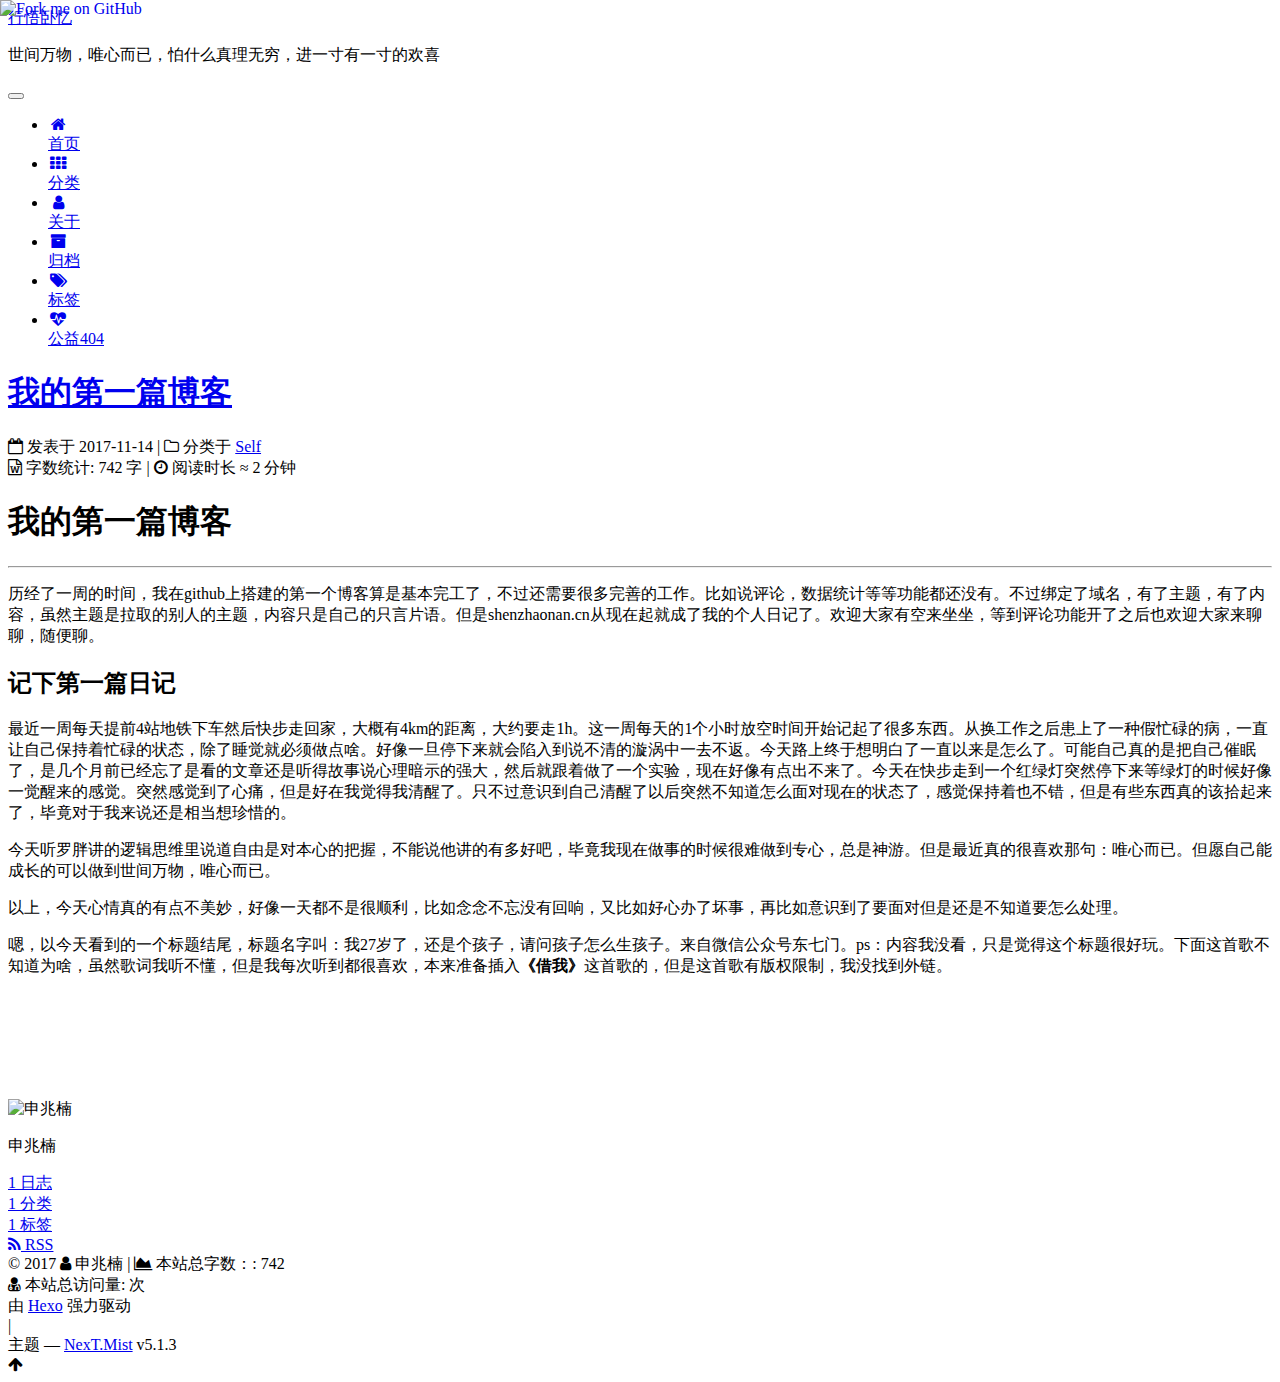
==== commit bd89ec09: "Site updated: 2017-11-19 17:25:00" ====
--- a/index.html
+++ b/index.html
@@ -62,8 +62,6 @@
   <link rel="icon" type="image/png" sizes="16x16" href="/images/favicon-16x16-next.png?v=5.1.3">
 
 
-  <link rel="mask-icon" href="/images/logo.svg?v=5.1.3" color="#222">
-
 
 
 
@@ -73,6 +71,8 @@
 
 
 
+
+  <link rel="alternate" href="/atom.xml" title="行悟卧忆" type="application/atom+xml" />
 
 
 
@@ -81,7 +81,7 @@
 
 <meta property="og:type" content="website">
 <meta property="og:title" content="行悟卧忆">
-<meta property="og:url" content="http://yoursite.com/index.html">
+<meta property="og:url" content="http://shenzhaonan.cn/index.html">
 <meta property="og:site_name" content="行悟卧忆">
 <meta property="og:locale" content="zh-Hans">
 <meta name="twitter:card" content="summary">
@@ -115,7 +115,7 @@
 
 
 
-  <link rel="canonical" href="http://yoursite.com/"/>
+  <link rel="canonical" href="http://shenzhaonan.cn/"/>
 
 
 
@@ -269,7 +269,7 @@
   
   
   <div class="post-block">
-    <link itemprop="mainEntityOfPage" href="http://yoursite.com/2017/11/14/First-Blog/">
+    <link itemprop="mainEntityOfPage" href="http://shenzhaonan.cn/First-Blog/">
 
     <span hidden itemprop="author" itemscope itemtype="http://schema.org/Person">
       <meta itemprop="name" content="申兆楠">
@@ -288,7 +288,7 @@
         
           <h1 class="post-title" itemprop="name headline">
                 
-                <a class="post-title-link" href="/2017/11/14/First-Blog/" itemprop="url">我的第一篇博客</a></h1>
+                <a class="post-title-link" href="/First-Blog/" itemprop="url">我的第一篇博客</a></h1>
         
 
         <div class="post-meta">
@@ -522,6 +522,13 @@
           </nav>
 
           
+            <div class="feed-link motion-element">
+              <a href="/atom.xml" rel="alternate">
+                <i class="fa fa-rss"></i>
+                RSS
+              </a>
+            </div>
+          
 
           <div class="links-of-author motion-element">
             
@@ -552,7 +559,9 @@
 
     <footer id="footer" class="footer">
       <div class="footer-inner">
-        <div class="copyright">&copy; <span itemprop="copyrightYear">2017</span>
+        <script async src="https://dn-lbstatics.qbox.me/busuanzi/2.3/busuanzi.pure.mini.js"></script>
+
+<div class="copyright">&copy; <span itemprop="copyrightYear">2017</span>
   <span class="with-love">
     <i class="fa fa-user"></i>
   </span>
@@ -564,13 +573,18 @@
       <i class="fa fa-area-chart"></i>
     </span>
     
-      <span class="post-meta-item-text">Site words total count&#58;</span>
-    
-    <span title="Site words total count">742</span>
+      <span class="post-meta-item-text">本站总字数：&#58;</span>
+    
+    <span title="本站总字数：">742</span>
   
 </div>
 
 
+<div class="powered-by">
+  <i class="fa fa-user-md"></i><span id="busuanzi_container_site_uv">
+    本站总访问量: <span id="busuanzi_value_site_pv"></span>次
+  </span>
+  </div>
   <div class="powered-by">由 <a class="theme-link" target="_blank" href="https://hexo.io">Hexo</a> 强力驱动</div>
 
 
@@ -744,5 +758,8 @@
 
 
   <a href="https://github.com/hellomercury"><img style="position: absolute; top: 0; left: 0; border: 0;" src="https://camo.githubusercontent.com/8b6b8ccc6da3aa5722903da7b58eb5ab1081adee/68747470733a2f2f73332e616d617a6f6e6177732e636f6d2f6769746875622f726962626f6e732f666f726b6d655f6c6566745f6f72616e67655f6666373630302e706e67" alt="Fork me on GitHub" data-canonical-src="https://s3.amazonaws.com/github/ribbons/forkme_left_orange_ff7600.png"></a>
+
+  <!-- 页面点击小红心 -->
+<script type="text/javascript" src="/js/src/love.js"></script>
 </body>
 </html>
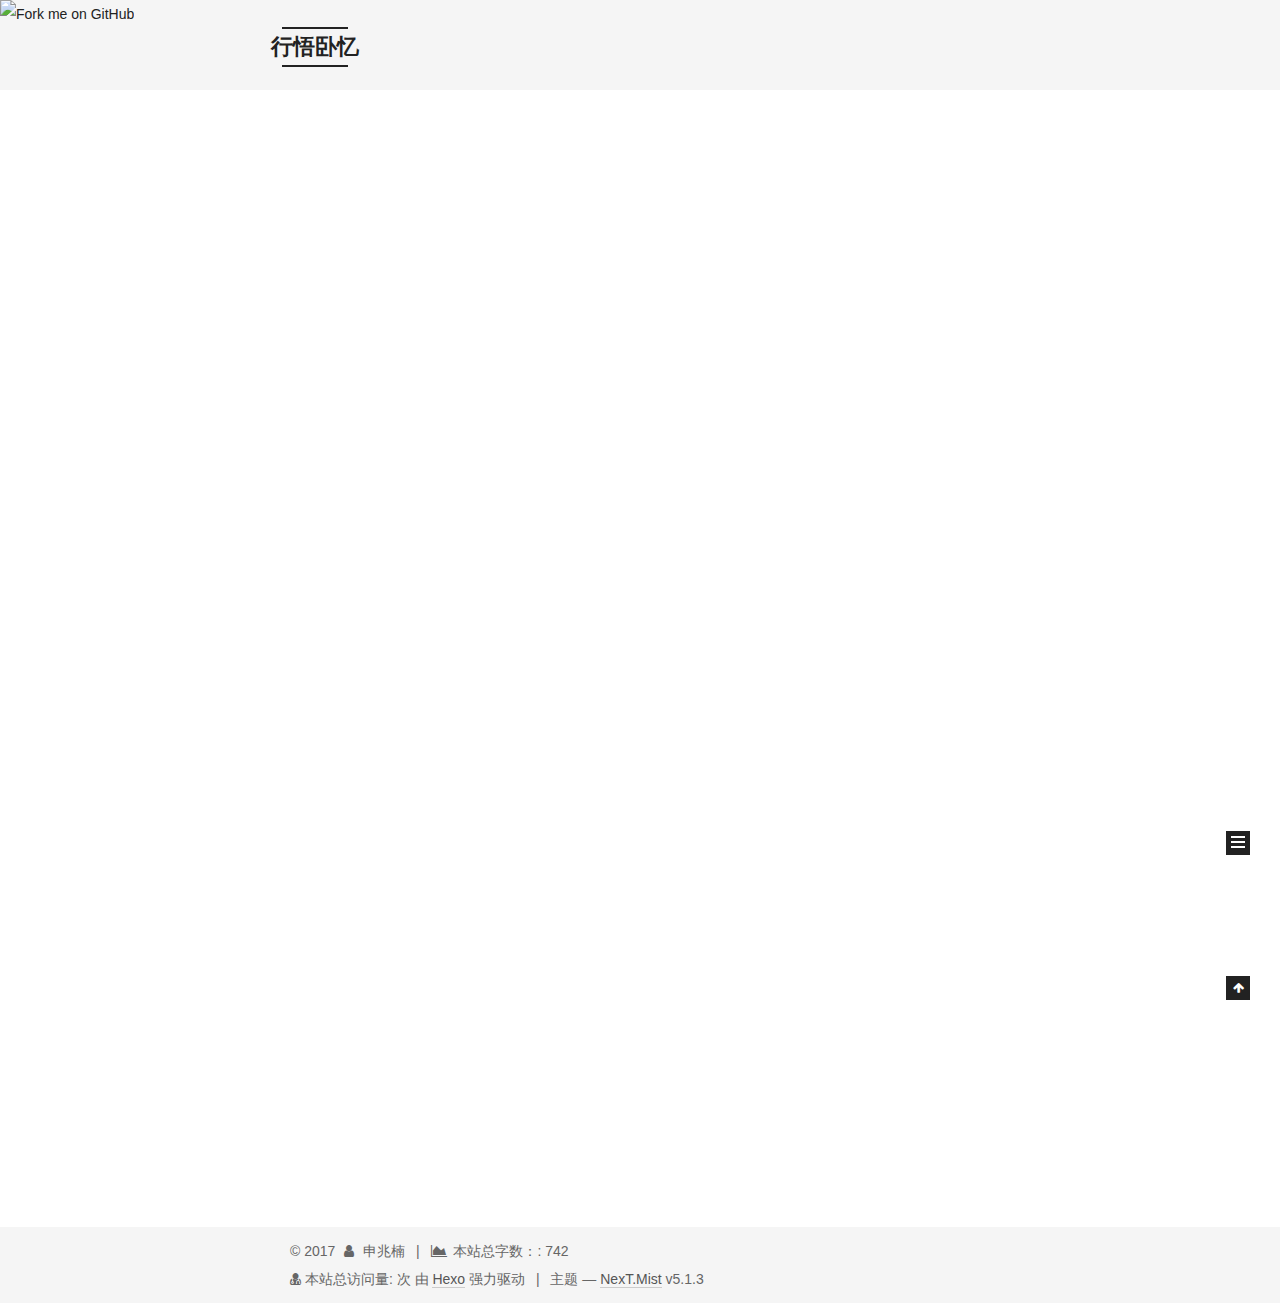
==== commit ca1b11aa: "Site updated: 2017-11-19 17:59:11" ====
--- a/index.html
+++ b/index.html
@@ -11,7 +11,6 @@
 <meta http-equiv="X-UA-Compatible" content="IE=edge" />
 <meta name="viewport" content="width=device-width, initial-scale=1, maximum-scale=1"/>
 <meta name="theme-color" content="#222">
-
 
 
 
--- a/css/main.css
+++ b/css/main.css
@@ -0,0 +1,2911 @@
+/* normalize.css v3.0.2 | MIT License | git.io/normalize */
+html {
+  font-family: sans-serif; /* 1 */
+  -ms-text-size-adjust: 100%; /* 2 */
+  -webkit-text-size-adjust: 100%; /* 2 */
+}
+body {
+  margin: 0;
+}
+article,
+aside,
+details,
+figcaption,
+figure,
+footer,
+header,
+hgroup,
+main,
+menu,
+nav,
+section,
+summary {
+  display: block;
+}
+audio,
+canvas,
+progress,
+video {
+  display: inline-block; /* 1 */
+  vertical-align: baseline; /* 2 */
+}
+audio:not([controls]) {
+  display: none;
+  height: 0;
+}
+[hidden],
+template {
+  display: none;
+}
+a {
+  background-color: transparent;
+}
+a:active,
+a:hover {
+  outline: 0;
+}
+abbr[title] {
+  border-bottom: 1px dotted;
+}
+b,
+strong {
+  font-weight: bold;
+}
+dfn {
+  font-style: italic;
+}
+h1 {
+  font-size: 2em;
+  margin: 0.67em 0;
+}
+mark {
+  background: #ff0;
+  color: #000;
+}
+small {
+  font-size: 80%;
+}
+sub,
+sup {
+  font-size: 75%;
+  line-height: 0;
+  position: relative;
+  vertical-align: baseline;
+}
+sup {
+  top: -0.5em;
+}
+sub {
+  bottom: -0.25em;
+}
+img {
+  border: 0;
+}
+svg:not(:root) {
+  overflow: hidden;
+}
+figure {
+  margin: 1em 40px;
+}
+hr {
+  -moz-box-sizing: content-box;
+  box-sizing: content-box;
+  height: 0;
+}
+pre {
+  overflow: auto;
+}
+code,
+kbd,
+pre,
+samp {
+  font-family: monospace, monospace;
+  font-size: 1em;
+}
+button,
+input,
+optgroup,
+select,
+textarea {
+  color: inherit; /* 1 */
+  font: inherit; /* 2 */
+  margin: 0; /* 3 */
+}
+button {
+  overflow: visible;
+}
+button,
+select {
+  text-transform: none;
+}
+button,
+html input[type="button"],
+input[type="reset"],
+input[type="submit"] {
+  -webkit-appearance: button; /* 2 */
+  cursor: pointer; /* 3 */
+}
+button[disabled],
+html input[disabled] {
+  cursor: default;
+}
+button::-moz-focus-inner,
+input::-moz-focus-inner {
+  border: 0;
+  padding: 0;
+}
+input {
+  line-height: normal;
+}
+input[type="checkbox"],
+input[type="radio"] {
+  box-sizing: border-box; /* 1 */
+  padding: 0; /* 2 */
+}
+input[type="number"]::-webkit-inner-spin-button,
+input[type="number"]::-webkit-outer-spin-button {
+  height: auto;
+}
+input[type="search"] {
+  -webkit-appearance: textfield; /* 1 */
+  -moz-box-sizing: content-box;
+  -webkit-box-sizing: content-box; /* 2 */
+  box-sizing: content-box;
+}
+input[type="search"]::-webkit-search-cancel-button,
+input[type="search"]::-webkit-search-decoration {
+  -webkit-appearance: none;
+}
+fieldset {
+  border: 1px solid #c0c0c0;
+  margin: 0 2px;
+  padding: 0.35em 0.625em 0.75em;
+}
+legend {
+  border: 0; /* 1 */
+  padding: 0; /* 2 */
+}
+textarea {
+  overflow: auto;
+}
+optgroup {
+  font-weight: bold;
+}
+table {
+  border-collapse: collapse;
+  border-spacing: 0;
+}
+td,
+th {
+  padding: 0;
+}
+::selection {
+  background: #262a30;
+  color: #fff;
+}
+body {
+  position: relative;
+  font-family: 'Lato', "PingFang SC", "Microsoft YaHei", sans-serif;
+  font-size: 14px;
+  line-height: 2;
+  color: #555;
+  background: #fff;
+}
+@media (max-width: 767px) {
+  body {
+    padding-right: 0 !important;
+  }
+}
+@media (min-width: 768px) and (max-width: 991px) {
+  body {
+    padding-right: 0 !important;
+  }
+}
+@media (min-width: 1600px) {
+  body {
+    font-size: 16px;
+  }
+}
+h1,
+h2,
+h3,
+h4,
+h5,
+h6 {
+  margin: 0;
+  padding: 0;
+  font-weight: bold;
+  line-height: 1.5;
+  font-family: 'Lato', "PingFang SC", "Microsoft YaHei", sans-serif;
+}
+h2,
+h3,
+h4,
+h5,
+h6 {
+  margin: 20px 0 15px;
+}
+h1 {
+  font-size: 24px;
+}
+@media (max-width: 767px) {
+  h1 {
+    font-size: 20px;
+  }
+}
+h2 {
+  font-size: 22px;
+}
+@media (max-width: 767px) {
+  h2 {
+    font-size: 18px;
+  }
+}
+h3 {
+  font-size: 20px;
+}
+@media (max-width: 767px) {
+  h3 {
+    font-size: 16px;
+  }
+}
+h4 {
+  font-size: 18px;
+}
+@media (max-width: 767px) {
+  h4 {
+    font-size: 14px;
+  }
+}
+h5 {
+  font-size: 16px;
+}
+@media (max-width: 767px) {
+  h5 {
+    font-size: 12px;
+  }
+}
+h6 {
+  font-size: 14px;
+}
+@media (max-width: 767px) {
+  h6 {
+    font-size: 10px;
+  }
+}
+p {
+  margin: 0 0 20px 0;
+}
+a {
+  color: #555;
+  text-decoration: none;
+  outline: none;
+  border-bottom: 1px solid #999;
+  word-wrap: break-word;
+}
+a:hover {
+  color: #222;
+  border-bottom-color: #222;
+}
+blockquote {
+  margin: 0;
+  padding: 0;
+}
+img {
+  display: block;
+  margin: auto;
+  max-width: 100%;
+  height: auto;
+}
+hr {
+  margin: 40px 0;
+  height: 3px;
+  border: none;
+  background-color: #ddd;
+  background-image: repeating-linear-gradient(-45deg, #fff, #fff 4px, transparent 4px, transparent 8px);
+}
+blockquote {
+  padding: 0 15px;
+  color: #666;
+  border-left: 4px solid #ddd;
+}
+blockquote cite::before {
+  content: "-";
+  padding: 0 5px;
+}
+dt {
+  font-weight: 700;
+}
+dd {
+  margin: 0;
+  padding: 0;
+}
+kbd {
+  border: 1px solid #ccc;
+  border-radius: 0.2em;
+  box-shadow: 0.1em 0.1em 0.2em rgba(0,0,0,0.1);
+  background-color: #f9f9f9;
+  font-family: inherit;
+  background-image: -webkit-linear-gradient(top, #eee, #fff, #eee);
+  padding: 0.1em 0.3em;
+  white-space: nowrap;
+}
+.text-left {
+  text-align: left;
+}
+.text-center {
+  text-align: center;
+}
+.text-right {
+  text-align: right;
+}
+.text-justify {
+  text-align: justify;
+}
+.text-nowrap {
+  white-space: nowrap;
+}
+.text-lowercase {
+  text-transform: lowercase;
+}
+.text-uppercase {
+  text-transform: uppercase;
+}
+.text-capitalize {
+  text-transform: capitalize;
+}
+.center-block {
+  display: block;
+  margin-left: auto;
+  margin-right: auto;
+}
+.clearfix:before,
+.clearfix:after {
+  content: " ";
+  display: table;
+}
+.clearfix:after {
+  clear: both;
+}
+.pullquote {
+  width: 45%;
+}
+.pullquote.left {
+  float: left;
+  margin-left: 5px;
+  margin-right: 10px;
+}
+.pullquote.right {
+  float: right;
+  margin-left: 10px;
+  margin-right: 5px;
+}
+.affix.affix.affix {
+  position: fixed;
+}
+.translation {
+  margin-top: -20px;
+  font-size: 14px;
+  color: #999;
+}
+.scrollbar-measure {
+  width: 100px;
+  height: 100px;
+  overflow: scroll;
+  position: absolute;
+  top: -9999px;
+}
+.use-motion .motion-element {
+  opacity: 0;
+}
+table {
+  margin: 20px 0;
+  width: 100%;
+  border-collapse: collapse;
+  border-spacing: 0;
+  border: 1px solid #ddd;
+  font-size: 14px;
+  table-layout: fixed;
+  word-wrap: break-all;
+}
+table>tbody>tr:nth-of-type(odd) {
+  background-color: #f9f9f9;
+}
+table>tbody>tr:hover {
+  background-color: #f5f5f5;
+}
+caption,
+th,
+td {
+  padding: 8px;
+  text-align: left;
+  vertical-align: middle;
+  font-weight: normal;
+}
+th,
+td {
+  border-bottom: 3px solid #ddd;
+  border-right: 1px solid #eee;
+}
+th {
+  padding-bottom: 10px;
+  font-weight: 700;
+}
+td {
+  border-bottom-width: 1px;
+}
+html,
+body {
+  height: 100%;
+}
+.container {
+  position: relative;
+  min-height: 100%;
+}
+.header-inner {
+  margin: 0 auto;
+  padding: 100px 0 70px;
+  width: 700px;
+}
+@media (min-width: 1600px) {
+  .container .header-inner {
+    width: 900px;
+  }
+}
+.main {
+  padding-bottom: 150px;
+}
+.main-inner {
+  margin: 0 auto;
+  width: 700px;
+}
+@media (min-width: 1600px) {
+  .container .main-inner {
+    width: 900px;
+  }
+}
+.footer {
+  position: absolute;
+  left: 0;
+  bottom: 0;
+  width: 100%;
+  min-height: 50px;
+}
+.footer-inner {
+  box-sizing: border-box;
+  margin: 20px auto;
+  width: 700px;
+}
+@media (min-width: 1600px) {
+  .container .footer-inner {
+    width: 900px;
+  }
+}
+pre,
+.highlight {
+  overflow: auto;
+  margin: 20px 0;
+  padding: 0;
+  font-size: 13px;
+  color: #4d4d4c;
+  background: #f7f7f7;
+  line-height: 1.6;
+}
+pre,
+code {
+  font-family: consolas, Menlo, "PingFang SC", "Microsoft YaHei", monospace;
+}
+code {
+  padding: 2px 4px;
+  word-wrap: break-word;
+  color: #555;
+  background: #eee;
+  border-radius: 3px;
+  font-size: 13px;
+}
+pre {
+  padding: 10px;
+}
+pre code {
+  padding: 0;
+  color: #4d4d4c;
+  background: none;
+  text-shadow: none;
+}
+.highlight {
+  border-radius: 1px;
+}
+.highlight pre {
+  border: none;
+  margin: 0;
+  padding: 10px 0;
+}
+.highlight table {
+  margin: 0;
+  width: auto;
+  border: none;
+}
+.highlight td {
+  border: none;
+  padding: 0;
+}
+.highlight figcaption {
+  font-size: 1em;
+  color: #4d4d4c;
+  line-height: 1em;
+  margin-bottom: 1em;
+}
+.highlight figcaption:before,
+.highlight figcaption:after {
+  content: " ";
+  display: table;
+}
+.highlight figcaption:after {
+  clear: both;
+}
+.highlight figcaption a {
+  float: right;
+  color: #4d4d4c;
+}
+.highlight figcaption a:hover {
+  border-bottom-color: #4d4d4c;
+}
+.highlight .gutter pre {
+  padding-left: 10px;
+  padding-right: 10px;
+  color: #869194;
+  text-align: right;
+  background-color: #eff2f3;
+}
+.highlight .code pre {
+  width: 100%;
+  padding-left: 10px;
+  padding-right: 10px;
+  background-color: #f7f7f7;
+}
+.highlight .line {
+  height: 20px;
+}
+.gutter {
+  -webkit-user-select: none;
+  -moz-user-select: none;
+  -ms-user-select: none;
+  user-select: none;
+}
+.gist table {
+  width: auto;
+}
+.gist table td {
+  border: none;
+}
+pre .deletion {
+  background: #fdd;
+}
+pre .addition {
+  background: #dfd;
+}
+pre .meta {
+  color: #8959a8;
+}
+pre .comment {
+  color: #8e908c;
+}
+pre .variable,
+pre .attribute,
+pre .tag,
+pre .regexp,
+pre .ruby .constant,
+pre .xml .tag .title,
+pre .xml .pi,
+pre .xml .doctype,
+pre .html .doctype,
+pre .css .id,
+pre .css .class,
+pre .css .pseudo {
+  color: #c82829;
+}
+pre .number,
+pre .preprocessor,
+pre .built_in,
+pre .literal,
+pre .params,
+pre .constant,
+pre .command {
+  color: #f5871f;
+}
+pre .ruby .class .title,
+pre .css .rules .attribute,
+pre .string,
+pre .value,
+pre .inheritance,
+pre .header,
+pre .ruby .symbol,
+pre .xml .cdata,
+pre .special,
+pre .number,
+pre .formula {
+  color: #718c00;
+}
+pre .title,
+pre .css .hexcolor {
+  color: #3e999f;
+}
+pre .function,
+pre .python .decorator,
+pre .python .title,
+pre .ruby .function .title,
+pre .ruby .title .keyword,
+pre .perl .sub,
+pre .javascript .title,
+pre .coffeescript .title {
+  color: #4271ae;
+}
+pre .keyword,
+pre .javascript .function {
+  color: #8959a8;
+}
+.full-image.full-image.full-image {
+  border: none;
+  max-width: 100%;
+  width: auto;
+  margin: 20px auto;
+}
+@media (min-width: 992px) {
+  .full-image.full-image.full-image {
+    max-width: none;
+    width: 110%;
+    margin: 25px -5%;
+  }
+}
+.blockquote-center,
+.page-home .post-type-quote blockquote,
+.page-post-detail .post-type-quote blockquote {
+  position: relative;
+  margin: 40px 0;
+  padding: 0;
+  border-left: none;
+  text-align: center;
+}
+.blockquote-center::before,
+.page-home .post-type-quote blockquote::before,
+.page-post-detail .post-type-quote blockquote::before,
+.blockquote-center::after,
+.page-home .post-type-quote blockquote::after,
+.page-post-detail .post-type-quote blockquote::after {
+  position: absolute;
+  content: ' ';
+  display: block;
+  width: 100%;
+  height: 24px;
+  opacity: 0.2;
+  background-repeat: no-repeat;
+  background-position: 0 -6px;
+  background-size: 22px 22px;
+}
+.blockquote-center::before,
+.page-home .post-type-quote blockquote::before,
+.page-post-detail .post-type-quote blockquote::before {
+  top: -20px;
+  background-image: url("../images/quote-l.svg");
+  border-top: 1px solid #ccc;
+}
+.blockquote-center::after,
+.page-home .post-type-quote blockquote::after,
+.page-post-detail .post-type-quote blockquote::after {
+  bottom: -20px;
+  background-image: url("../images/quote-r.svg");
+  border-bottom: 1px solid #ccc;
+  background-position: 100% 8px;
+}
+.blockquote-center p,
+.page-home .post-type-quote blockquote p,
+.page-post-detail .post-type-quote blockquote p,
+.blockquote-center div,
+.page-home .post-type-quote blockquote div,
+.page-post-detail .post-type-quote blockquote div {
+  text-align: center;
+}
+.post .post-body .group-picture img {
+  box-sizing: border-box;
+  padding: 0 3px;
+  border: none;
+}
+.post .group-picture-row {
+  overflow: hidden;
+  margin-top: 6px;
+}
+.post .group-picture-row:first-child {
+  margin-top: 0;
+}
+.post .group-picture-column {
+  float: left;
+}
+.page-post-detail .post-body .group-picture-column {
+  float: none;
+  margin-top: 10px;
+  width: auto !important;
+}
+.page-post-detail .post-body .group-picture-column img {
+  margin: 0 auto;
+}
+.page-archive .group-picture-container {
+  overflow: hidden;
+}
+.page-archive .group-picture-row {
+  float: left;
+}
+.page-archive .group-picture-row:first-child {
+  margin-top: 6px;
+}
+.page-archive .group-picture-column {
+  max-width: 150px;
+  max-height: 150px;
+}
+.post-body .note {
+  position: relative;
+  padding: 15px;
+  margin-bottom: 20px;
+  border: 1px solid #eee;
+  border-left-width: 5px;
+  border-radius: 3px;
+}
+.post-body .note h2,
+.post-body .note h3,
+.post-body .note h4,
+.post-body .note h5,
+.post-body .note h6 {
+  margin-top: 0;
+  margin-bottom: 0;
+  border-bottom: initial;
+  padding-top: 0 !important;
+}
+.post-body .note p:first-child,
+.post-body .note ul:first-child,
+.post-body .note ol:first-child,
+.post-body .note table:first-child,
+.post-body .note pre:first-child,
+.post-body .note blockquote:first-child {
+  margin-top: 0;
+}
+.post-body .note p:last-child,
+.post-body .note ul:last-child,
+.post-body .note ol:last-child,
+.post-body .note table:last-child,
+.post-body .note pre:last-child,
+.post-body .note blockquote:last-child {
+  margin-bottom: 0;
+}
+.post-body .note.default {
+  border-left-color: #777;
+}
+.post-body .note.default h2,
+.post-body .note.default h3,
+.post-body .note.default h4,
+.post-body .note.default h5,
+.post-body .note.default h6 {
+  color: #777;
+}
+.post-body .note.primary {
+  border-left-color: #6f42c1;
+}
+.post-body .note.primary h2,
+.post-body .note.primary h3,
+.post-body .note.primary h4,
+.post-body .note.primary h5,
+.post-body .note.primary h6 {
+  color: #6f42c1;
+}
+.post-body .note.info {
+  border-left-color: #428bca;
+}
+.post-body .note.info h2,
+.post-body .note.info h3,
+.post-body .note.info h4,
+.post-body .note.info h5,
+.post-body .note.info h6 {
+  color: #428bca;
+}
+.post-body .note.success {
+  border-left-color: #5cb85c;
+}
+.post-body .note.success h2,
+.post-body .note.success h3,
+.post-body .note.success h4,
+.post-body .note.success h5,
+.post-body .note.success h6 {
+  color: #5cb85c;
+}
+.post-body .note.warning {
+  border-left-color: #f0ad4e;
+}
+.post-body .note.warning h2,
+.post-body .note.warning h3,
+.post-body .note.warning h4,
+.post-body .note.warning h5,
+.post-body .note.warning h6 {
+  color: #f0ad4e;
+}
+.post-body .note.danger {
+  border-left-color: #d9534f;
+}
+.post-body .note.danger h2,
+.post-body .note.danger h3,
+.post-body .note.danger h4,
+.post-body .note.danger h5,
+.post-body .note.danger h6 {
+  color: #d9534f;
+}
+.post-body .label {
+  display: inline;
+  padding: 0 2px;
+  white-space: nowrap;
+}
+.post-body .label.default {
+  background-color: #f0f0f0;
+}
+.post-body .label.primary {
+  background-color: #efe6f7;
+}
+.post-body .label.info {
+  background-color: #e5f2f8;
+}
+.post-body .label.success {
+  background-color: #e7f4e9;
+}
+.post-body .label.warning {
+  background-color: #fcf6e1;
+}
+.post-body .label.danger {
+  background-color: #fae8eb;
+}
+.post-body .tabs {
+  position: relative;
+  display: block;
+  margin-bottom: 20px;
+  padding-top: 10px;
+}
+.post-body .tabs ul.nav-tabs {
+  margin: 0;
+  padding: 0;
+  display: flex;
+  margin-bottom: -1px;
+}
+@media (max-width: 413px) {
+  .post-body .tabs ul.nav-tabs {
+    display: block;
+    margin-bottom: 5px;
+  }
+}
+.post-body .tabs ul.nav-tabs li.tab {
+  list-style-type: none !important;
+  margin: 0 0.25em 0 0;
+  border-top: 3px solid transparent;
+  border-left: 1px solid transparent;
+  border-right: 1px solid transparent;
+}
+@media (max-width: 413px) {
+  .post-body .tabs ul.nav-tabs li.tab {
+    margin: initial;
+    border-top: 1px solid transparent;
+    border-left: 3px solid transparent;
+    border-right: 1px solid transparent;
+    border-bottom: 1px solid transparent;
+  }
+}
+.post-body .tabs ul.nav-tabs li.tab a {
+  outline: 0;
+  border-bottom: initial;
+  display: block;
+  line-height: 1.8em;
+  padding: 0.25em 0.75em;
+  transition-duration: 0.2s;
+  transition-timing-function: ease-out;
+  transition-delay: 0s;
+}
+.post-body .tabs ul.nav-tabs li.tab a i {
+  width: 1.285714285714286em;
+}
+.post-body .tabs ul.nav-tabs li.tab.active {
+  border-top: 3px solid #fc6423;
+  border-left: 1px solid #ddd;
+  border-right: 1px solid #ddd;
+  background-color: #fff;
+}
+@media (max-width: 413px) {
+  .post-body .tabs ul.nav-tabs li.tab.active {
+    border-top: 1px solid #ddd;
+    border-left: 3px solid #fc6423;
+    border-right: 1px solid #ddd;
+    border-bottom: 1px solid #ddd;
+  }
+}
+.post-body .tabs ul.nav-tabs li.tab.active a {
+  cursor: default;
+  color: #555;
+}
+.post-body .tabs .tab-content {
+  background-color: #fff;
+}
+.post-body .tabs .tab-content .tab-pane {
+  border: 1px solid #ddd;
+  padding: 20px 20px 0 20px;
+}
+.post-body .tabs .tab-content .tab-pane:not(.active) {
+  display: none !important;
+}
+.post-body .tabs .tab-content .tab-pane.active {
+  display: block !important;
+}
+.btn {
+  display: inline-block;
+  padding: 0 20px;
+  font-size: 14px;
+  color: #555;
+  background: transparent;
+  border: 2px solid #222;
+  text-decoration: none;
+  border-radius: 0;
+  transition-property: background-color;
+  transition-duration: 0.2s;
+  transition-timing-function: ease-in-out;
+  transition-delay: 0s;
+  line-height: 2;
+}
+.btn:hover {
+  border-color: #222;
+  color: #222;
+  background: #fff;
+}
+.btn +.btn {
+  margin: 0 0 8px 8px;
+}
+.btn .fa-fw {
+  width: 1.285714285714286em;
+  text-align: left;
+}
+.btn-bar {
+  display: block;
+  width: 22px;
+  height: 2px;
+  background: #555;
+  border-radius: 1px;
+}
+.btn-bar+.btn-bar {
+  margin-top: 4px;
+}
+.pagination {
+  margin: 120px 0 40px;
+  text-align: center;
+  border-top: 1px solid #eee;
+}
+.page-number-basic,
+.pagination .prev,
+.pagination .next,
+.pagination .page-number,
+.pagination .space {
+  display: inline-block;
+  position: relative;
+  top: -1px;
+  margin: 0 10px;
+  padding: 0 11px;
+}
+@media (max-width: 767px) {
+  .page-number-basic,
+  .pagination .prev,
+  .pagination .next,
+  .pagination .page-number,
+  .pagination .space {
+    margin: 0 5px;
+  }
+}
+.pagination .prev,
+.pagination .next,
+.pagination .page-number {
+  border-bottom: 0;
+  border-top: 1px solid #eee;
+  transition-property: border-color;
+  transition-duration: 0.2s;
+  transition-timing-function: ease-in-out;
+  transition-delay: 0s;
+}
+.pagination .prev:hover,
+.pagination .next:hover,
+.pagination .page-number:hover {
+  border-top-color: #222;
+}
+.pagination .space {
+  padding: 0;
+  margin: 0;
+}
+.pagination .prev {
+  margin-left: 0;
+}
+.pagination .next {
+  margin-right: 0;
+}
+.pagination .page-number.current {
+  color: #fff;
+  background: #ccc;
+  border-top-color: #ccc;
+}
+@media (max-width: 767px) {
+  .pagination {
+    border-top: none;
+  }
+  .pagination .prev,
+  .pagination .next,
+  .pagination .page-number {
+    margin-bottom: 10px;
+    border-top: 0;
+    border-bottom: 1px solid #eee;
+    padding: 0 10px;
+  }
+  .pagination .prev:hover,
+  .pagination .next:hover,
+  .pagination .page-number:hover {
+    border-bottom-color: #222;
+  }
+}
+.comments {
+  margin: 60px 20px 0;
+}
+.tag-cloud {
+  text-align: center;
+}
+.tag-cloud a {
+  display: inline-block;
+  margin: 10px;
+}
+.back-to-top {
+  box-sizing: border-box;
+  position: fixed;
+  bottom: -100px;
+  right: 30px;
+  z-index: 1050;
+  padding: 0 6px;
+  width: 24px;
+  background: #222;
+  font-size: 12px;
+  opacity: 1;
+  color: #fff;
+  cursor: pointer;
+  text-align: center;
+  -webkit-transform: translateZ(0);
+  transition-property: bottom;
+  transition-duration: 0.2s;
+  transition-timing-function: ease-in-out;
+  transition-delay: 0s;
+}
+@media (min-width: 768px) and (max-width: 991px) {
+  .back-to-top {
+    display: none !important;
+  }
+}
+@media (max-width: 767px) {
+  .back-to-top {
+    display: none !important;
+  }
+}
+.back-to-top.back-to-top-on {
+  bottom: 19px;
+}
+.header {
+  background: transparent;
+}
+.header-inner {
+  position: relative;
+}
+.headband {
+  height: 3px;
+  background: #222;
+}
+.site-meta {
+  margin: 0;
+  text-align: left;
+}
+@media (max-width: 767px) {
+  .site-meta {
+    text-align: center;
+  }
+}
+.brand {
+  position: relative;
+  display: inline-block;
+  padding: 0 40px;
+  color: #222;
+  background: #222;
+  border-bottom: none;
+}
+.brand:hover {
+  color: #222;
+}
+.logo {
+  display: inline-block;
+  margin-right: 5px;
+  line-height: 36px;
+  vertical-align: top;
+}
+.site-title {
+  display: inline-block;
+  vertical-align: top;
+  line-height: 36px;
+  font-size: 20px;
+  font-weight: normal;
+  font-family: 'Lato', "PingFang SC", "Microsoft YaHei", sans-serif;
+}
+.site-subtitle {
+  margin-top: 10px;
+  font-size: 13px;
+  color: #999;
+}
+.use-motion .brand {
+  opacity: 0;
+}
+.use-motion .logo,
+.use-motion .site-title,
+.use-motion .site-subtitle {
+  opacity: 0;
+  position: relative;
+  top: -10px;
+}
+.site-nav-toggle {
+  display: none;
+  position: absolute;
+  top: 10px;
+  left: 10px;
+}
+@media (max-width: 767px) {
+  .site-nav-toggle {
+    display: block;
+  }
+}
+.site-nav-toggle button {
+  margin-top: 2px;
+  padding: 9px 10px;
+  background: transparent;
+  border: none;
+}
+@media (max-width: 767px) {
+  .site-nav {
+    display: none;
+    margin: 0 -10px;
+    padding: 0 10px;
+    clear: both;
+    border-top: 1px solid #ddd;
+  }
+}
+@media (min-width: 768px) and (max-width: 991px) {
+  .site-nav {
+    display: block !important;
+  }
+}
+@media (min-width: 992px) {
+  .site-nav {
+    display: block !important;
+  }
+}
+.menu {
+  margin-top: 20px;
+  padding-left: 0;
+  text-align: center;
+}
+.menu .menu-item {
+  display: inline-block;
+  margin: 0 10px;
+  list-style: none;
+}
+@media screen and (max-width: 767px) {
+  .menu .menu-item {
+    margin-top: 10px;
+  }
+}
+.menu .menu-item a {
+  display: block;
+  font-size: 13px;
+  line-height: inherit;
+  border-bottom: 1px solid transparent;
+  transition-property: border-color;
+  transition-duration: 0.2s;
+  transition-timing-function: ease-in-out;
+  transition-delay: 0s;
+}
+.menu .menu-item a:hover {
+  border-bottom-color: #222;
+}
+.menu .menu-item .fa {
+  margin-right: 5px;
+}
+.use-motion .menu-item {
+  opacity: 0;
+}
+.post-body {
+  font-family: 'Lato', "PingFang SC", "Microsoft YaHei", sans-serif;
+}
+@media (max-width: 767px) {
+  .post-body {
+    word-break: break-word;
+  }
+}
+.post-body .fancybox img {
+  display: block !important;
+  margin: 0 auto;
+  cursor: pointer;
+  cursor: zoom-in;
+  cursor: -webkit-zoom-in;
+}
+.post-body .image-caption,
+.post-body .figure .caption {
+  margin: -20px auto 15px;
+  text-align: center;
+  font-size: 14px;
+  color: #999;
+  font-weight: bold;
+  line-height: 1;
+}
+.post-sticky-flag {
+  display: inline-block;
+  font-size: 16px;
+  -ms-transform: rotate(30deg);
+  -webkit-transform: rotate(30deg);
+  -moz-transform: rotate(30deg);
+  -ms-transform: rotate(30deg);
+  -o-transform: rotate(30deg);
+  transform: rotate(30deg);
+}
+.use-motion .post-block,
+.use-motion .pagination,
+.use-motion .comments {
+  opacity: 0;
+}
+.use-motion .post-header {
+  opacity: 0;
+}
+.use-motion .post-body {
+  opacity: 0;
+}
+.use-motion .collection-title {
+  opacity: 0;
+}
+.posts-expand {
+  padding-top: 40px;
+}
+@media (max-width: 767px) {
+  .posts-expand {
+    margin: 0 20px;
+  }
+  .post-body pre .gutter pre {
+    padding-right: 10px;
+  }
+  .post-body .highlight {
+    margin-left: 0px;
+    margin-right: 0px;
+    padding: 0;
+  }
+  .post-body .highlight .gutter pre {
+    padding-right: 10px;
+  }
+}
+@media (min-width: 992px) {
+  .posts-expand .post-body {
+    text-align: justify;
+  }
+}
+.posts-expand .post-body h2,
+.posts-expand .post-body h3,
+.posts-expand .post-body h4,
+.posts-expand .post-body h5,
+.posts-expand .post-body h6 {
+  padding-top: 10px;
+}
+.posts-expand .post-body h2 .header-anchor,
+.posts-expand .post-body h3 .header-anchor,
+.posts-expand .post-body h4 .header-anchor,
+.posts-expand .post-body h5 .header-anchor,
+.posts-expand .post-body h6 .header-anchor {
+  float: right;
+  margin-left: 10px;
+  color: #ccc;
+  border-bottom-style: none;
+  visibility: hidden;
+}
+.posts-expand .post-body h2 .header-anchor:hover,
+.posts-expand .post-body h3 .header-anchor:hover,
+.posts-expand .post-body h4 .header-anchor:hover,
+.posts-expand .post-body h5 .header-anchor:hover,
+.posts-expand .post-body h6 .header-anchor:hover {
+  color: inherit;
+}
+.posts-expand .post-body h2:hover .header-anchor,
+.posts-expand .post-body h3:hover .header-anchor,
+.posts-expand .post-body h4:hover .header-anchor,
+.posts-expand .post-body h5:hover .header-anchor,
+.posts-expand .post-body h6:hover .header-anchor {
+  visibility: visible;
+}
+.posts-expand .post-body ul li {
+  list-style: circle;
+}
+.posts-expand .post-body img {
+  box-sizing: border-box;
+  margin: auto;
+  padding: 3px;
+  border: 1px solid #ddd;
+}
+.posts-expand .post-body .fancybox img {
+  margin: 0 auto 25px;
+}
+@media (max-width: 767px) {
+  .posts-collapse {
+    margin: 0 20px;
+  }
+  .posts-collapse .post-title,
+  .posts-collapse .post-meta {
+    display: block;
+    width: auto;
+    text-align: left;
+  }
+}
+.posts-collapse {
+  position: relative;
+  z-index: 1010;
+  margin-left: 0;
+}
+.posts-collapse::after {
+  content: " ";
+  position: absolute;
+  top: 20px;
+  left: 0;
+  margin-left: -2px;
+  width: 4px;
+  height: 100%;
+  background: #f5f5f5;
+  z-index: -1;
+}
+@media (max-width: 767px) {
+  .posts-collapse {
+    margin: 0 20px;
+  }
+}
+.posts-collapse .collection-title {
+  position: relative;
+  margin: 60px 0;
+}
+.posts-collapse .collection-title h1,
+.posts-collapse .collection-title h2 {
+  margin-left: 20px;
+}
+.posts-collapse .collection-title small {
+  color: #bbb;
+  margin-left: 5px;
+}
+.posts-collapse .collection-title::before {
+  content: " ";
+  position: absolute;
+  left: 0;
+  top: 50%;
+  margin-left: -4px;
+  margin-top: -4px;
+  width: 8px;
+  height: 8px;
+  background: #bbb;
+  border-radius: 50%;
+}
+.posts-collapse .post {
+  margin: 30px 0;
+}
+.posts-collapse .post-header {
+  position: relative;
+  transition-duration: 0.2s;
+  transition-timing-function: ease-in-out;
+  transition-delay: 0s;
+  transition-property: border;
+  border-bottom: 1px dashed #ccc;
+}
+.posts-collapse .post-header::before {
+  content: " ";
+  position: absolute;
+  left: 0;
+  top: 12px;
+  width: 6px;
+  height: 6px;
+  margin-left: -4px;
+  background: #bbb;
+  border-radius: 50%;
+  border: 1px solid #fff;
+  transition-duration: 0.2s;
+  transition-timing-function: ease-in-out;
+  transition-delay: 0s;
+  transition-property: background;
+}
+.posts-collapse .post-header:hover {
+  border-bottom-color: #666;
+}
+.posts-collapse .post-header:hover::before {
+  background: #222;
+}
+.posts-collapse .post-meta {
+  position: absolute;
+  font-size: 12px;
+  left: 20px;
+  top: 5px;
+}
+.posts-collapse .post-comments-count {
+  display: none;
+}
+.posts-collapse .post-title {
+  margin-left: 60px;
+  font-size: 16px;
+  font-weight: normal;
+  line-height: inherit;
+}
+.posts-collapse .post-title::after {
+  margin-left: 3px;
+  opacity: 0.6;
+}
+.posts-collapse .post-title a {
+  color: #666;
+  border-bottom: none;
+}
+.page-home .post-type-quote .post-header,
+.page-post-detail .post-type-quote .post-header,
+.page-home .post-type-quote .post-tags,
+.page-post-detail .post-type-quote .post-tags {
+  display: none;
+}
+.posts-expand .post-title {
+  text-align: center;
+  word-break: break-word;
+  font-weight: 400;
+}
+.posts-expand .post-title-link {
+  display: inline-block;
+  position: relative;
+  color: #555;
+  border-bottom: none;
+  line-height: 1.2;
+  vertical-align: top;
+}
+.posts-expand .post-title-link::before {
+  content: "";
+  position: absolute;
+  width: 100%;
+  height: 2px;
+  bottom: 0;
+  left: 0;
+  background-color: #000;
+  visibility: hidden;
+  -webkit-transform: scaleX(0);
+  -moz-transform: scaleX(0);
+  -ms-transform: scaleX(0);
+  -o-transform: scaleX(0);
+  transform: scaleX(0);
+  transition-duration: 0.2s;
+  transition-timing-function: ease-in-out;
+  transition-delay: 0s;
+}
+.posts-expand .post-title-link:hover::before {
+  visibility: visible;
+  -webkit-transform: scaleX(1);
+  -moz-transform: scaleX(1);
+  -ms-transform: scaleX(1);
+  -o-transform: scaleX(1);
+  transform: scaleX(1);
+}
+.posts-expand .post-title-link .fa {
+  font-size: 16px;
+}
+.posts-expand .post-meta {
+  margin: 3px 0 60px 0;
+  color: #999;
+  font-family: 'Lato', "PingFang SC", "Microsoft YaHei", sans-serif;
+  font-size: 12px;
+  text-align: center;
+}
+.posts-expand .post-meta .post-category-list {
+  display: inline-block;
+  margin: 0;
+  padding: 3px;
+}
+.posts-expand .post-meta .post-category-list-link {
+  color: #999;
+}
+.posts-expand .post-meta .post-description {
+  font-size: 14px;
+  margin-top: 2px;
+}
+.post-meta-divider {
+  margin: 0 0.5em;
+}
+.post-meta-item-icon {
+  margin-right: 3px;
+}
+@media (min-width: 768px) and (max-width: 991px) {
+  .post-meta-item-icon {
+    display: inline-block;
+  }
+}
+@media (max-width: 767px) {
+  .post-meta-item-icon {
+    display: inline-block;
+  }
+}
+@media (min-width: 768px) and (max-width: 991px) {
+  .post-meta-item-text {
+    display: none;
+  }
+}
+@media (max-width: 767px) {
+  .post-meta-item-text {
+    display: none;
+  }
+}
+@media (max-width: 767px) {
+  .posts-expand .post-comments-count {
+    display: none;
+  }
+}
+.post-button {
+  margin-top: 40px;
+}
+.posts-expand .post-tags {
+  margin-top: 40px;
+  text-align: center;
+}
+.posts-expand .post-tags a {
+  display: inline-block;
+  margin-right: 10px;
+  font-size: 13px;
+}
+.post-nav {
+  display: table;
+  margin-top: 15px;
+  width: 100%;
+  border-top: 1px solid #eee;
+}
+.post-nav-divider {
+  display: table-cell;
+  width: 10%;
+}
+.post-nav-item {
+  display: table-cell;
+  padding: 10px 0 0 0;
+  width: 45%;
+  vertical-align: top;
+}
+.post-nav-item a {
+  position: relative;
+  display: block;
+  line-height: 25px;
+  font-size: 14px;
+  color: #555;
+  border-bottom: none;
+}
+.post-nav-item a:hover {
+  color: #222;
+  border-bottom: none;
+}
+.post-nav-item a:active {
+  top: 2px;
+}
+.post-nav-item .fa {
+  position: absolute;
+  top: 8px;
+  left: 0;
+  font-size: 12px;
+}
+.post-nav-next a {
+  padding-left: 15px;
+}
+.post-nav-prev {
+  text-align: right;
+}
+.post-nav-prev a {
+  padding-right: 15px;
+}
+.post-nav-prev .fa {
+  right: 0;
+  left: auto;
+}
+.posts-expand .post-eof {
+  display: block;
+  margin: 80px auto 60px;
+  width: 8%;
+  height: 1px;
+  background: #ccc;
+  text-align: center;
+}
+.post:last-child .post-eof.post-eof.post-eof {
+  display: none;
+}
+.post-gallery {
+  display: table;
+  table-layout: fixed;
+  width: 100%;
+  border-collapse: separate;
+}
+.post-gallery-row {
+  display: table-row;
+}
+.post-gallery .post-gallery-img {
+  display: table-cell;
+  text-align: center;
+  vertical-align: middle;
+  border: none;
+}
+.post-gallery .post-gallery-img img {
+  max-width: 100%;
+  max-height: 100%;
+  border: none;
+}
+.fancybox-close,
+.fancybox-close:hover {
+  border: none;
+}
+.rtl.post-body p,
+.rtl.post-body a,
+.rtl.post-body h1,
+.rtl.post-body h2,
+.rtl.post-body h3,
+.rtl.post-body h4,
+.rtl.post-body h5,
+.rtl.post-body h6,
+.rtl.post-body li,
+.rtl.post-body ul,
+.rtl.post-body ol {
+  direction: rtl;
+  font-family: UKIJ Ekran;
+}
+.rtl.post-title {
+  font-family: UKIJ Ekran;
+}
+.sidebar {
+  position: fixed;
+  right: 0;
+  top: 0;
+  bottom: 0;
+  width: 0;
+  z-index: 1040;
+  box-shadow: inset 0 2px 6px #000;
+  background: #222;
+  -webkit-transform: translateZ(0);
+}
+.sidebar a {
+  color: #999;
+  border-bottom-color: #555;
+}
+.sidebar a:hover {
+  color: #eee;
+}
+@media (min-width: 768px) and (max-width: 991px) {
+  .sidebar {
+    display: none !important;
+  }
+}
+@media (max-width: 767px) {
+  .sidebar {
+    display: none !important;
+  }
+}
+.sidebar-inner {
+  position: relative;
+  padding: 20px 10px;
+  color: #999;
+  text-align: center;
+}
+.site-overview-wrap {
+  overflow: hidden;
+}
+.site-overview {
+  overflow-y: auto;
+  overflow-x: hidden;
+}
+.sidebar-toggle {
+  position: fixed;
+  right: 30px;
+  bottom: 45px;
+  width: 14px;
+  height: 14px;
+  padding: 5px;
+  background: #222;
+  line-height: 0;
+  z-index: 1050;
+  cursor: pointer;
+  -webkit-transform: translateZ(0);
+}
+@media (min-width: 768px) and (max-width: 991px) {
+  .sidebar-toggle {
+    display: none !important;
+  }
+}
+@media (max-width: 767px) {
+  .sidebar-toggle {
+    display: none !important;
+  }
+}
+.sidebar-toggle-line {
+  position: relative;
+  display: inline-block;
+  vertical-align: top;
+  height: 2px;
+  width: 100%;
+  background: #fff;
+  margin-top: 3px;
+}
+.sidebar-toggle-line:first-child {
+  margin-top: 0;
+}
+.site-author-image {
+  display: block;
+  margin: 0 auto;
+  padding: 2px;
+  max-width: 96px;
+  height: auto;
+  border: site-author-image-border-color;
+/* start*/
+  border-radius: 50%;
+  webkit-transition: 1.4s all;
+  moz-transition: 1.4s all;
+  ms-transition: 1.4s all;
+  transition: 1.4s all;
+/* end */
+}
+.site-author-image:hover {
+  background-color: #55dae1;
+  webkit-transform: rotate(360deg) scale(1.1);
+  moz-transform: rotate(360deg) scale(1.1);
+  ms-transform: rotate(360deg) scale(1.1);
+  -webkit-transform: rotate(360deg) scale(1.1);
+  -moz-transform: rotate(360deg) scale(1.1);
+  -ms-transform: rotate(360deg) scale(1.1);
+  -o-transform: rotate(360deg) scale(1.1);
+  transform: rotate(360deg) scale(1.1);
+}
+.site-state {
+  overflow: hidden;
+  line-height: 1.4;
+  white-space: nowrap;
+  text-align: center;
+}
+.site-state-item {
+  display: inline-block;
+  padding: 0 15px;
+  border-left: 1px solid #333;
+}
+.site-state-item:first-child {
+  border-left: none;
+}
+.site-state-item a {
+  border-bottom: none;
+}
+.site-state-item-count {
+  display: block;
+  text-align: center;
+  color: inherit;
+  font-weight: 600;
+  font-size: 18px;
+}
+.site-state-item-name {
+  font-size: 13px;
+  color: inherit;
+}
+.feed-link {
+  margin-top: 20px;
+}
+.feed-link a {
+  display: inline-block;
+  padding: 0 15px;
+  color: #fc6423;
+  border: 1px solid #fc6423;
+  border-radius: 4px;
+}
+.feed-link a i {
+  color: #fc6423;
+  font-size: 14px;
+}
+.feed-link a:hover {
+  color: #fff;
+  background: #fc6423;
+}
+.feed-link a:hover i {
+  color: #fff;
+}
+.links-of-author {
+  margin-top: 20px;
+}
+.links-of-author a {
+  display: inline-block;
+  vertical-align: middle;
+  margin-right: 10px;
+  margin-bottom: 10px;
+  border-bottom-color: #555;
+  font-size: 13px;
+}
+.links-of-author a:before {
+  display: inline-block;
+  vertical-align: middle;
+  margin-right: 3px;
+  content: " ";
+  width: 4px;
+  height: 4px;
+  border-radius: 50%;
+  background: #91fcba;
+}
+.links-of-blogroll {
+  font-size: 13px;
+}
+.links-of-blogroll-title {
+  margin-top: 20px;
+  font-size: 14px;
+  font-weight: 600;
+}
+.links-of-blogroll-list {
+  margin: 0;
+  padding: 0;
+  list-style: none;
+}
+.links-of-blogroll-item {
+  padding: 2px 10px;
+}
+.links-of-blogroll-item a {
+  max-width: 280px;
+  box-sizing: border-box;
+  display: inline-block;
+  overflow: hidden;
+  white-space: nowrap;
+  text-overflow: ellipsis;
+}
+.sidebar-nav {
+  margin: 0 0 20px;
+  padding-left: 0;
+}
+.sidebar-nav li {
+  display: inline-block;
+  cursor: pointer;
+  border-bottom: 1px solid transparent;
+  font-size: 14px;
+  color: #555;
+}
+.sidebar-nav li:hover {
+  color: #f5f5f5;
+}
+.page-post-detail .sidebar-nav-toc {
+  padding: 0 5px;
+}
+.page-post-detail .sidebar-nav-overview {
+  margin-left: 10px;
+}
+.sidebar-nav .sidebar-nav-active {
+  color: #87daff;
+  border-bottom-color: #87daff;
+}
+.sidebar-nav .sidebar-nav-active:hover {
+  color: #87daff;
+}
+.sidebar-panel {
+  display: none;
+}
+.sidebar-panel-active {
+  display: block;
+}
+.post-toc-empty {
+  font-size: 14px;
+  color: #666;
+}
+.post-toc-wrap {
+  overflow: hidden;
+}
+.post-toc {
+  overflow: auto;
+}
+.post-toc ol {
+  margin: 0;
+  padding: 0 2px 5px 10px;
+  text-align: left;
+  list-style: none;
+  font-size: 14px;
+}
+.post-toc ol > ol {
+  padding-left: 0;
+}
+.post-toc ol a {
+  transition-duration: 0.2s;
+  transition-timing-function: ease-in-out;
+  transition-delay: 0s;
+  transition-property: all;
+  color: #999;
+  border-bottom-color: #555;
+}
+.post-toc ol a:hover {
+  color: #ccc;
+  border-bottom-color: #ccc;
+}
+.post-toc .nav-item {
+  overflow: hidden;
+  text-overflow: ellipsis;
+  white-space: nowrap;
+  line-height: 1.8;
+}
+.post-toc .nav .nav-child {
+  display: none;
+}
+.post-toc .nav .active > .nav-child {
+  display: block;
+}
+.post-toc .nav .active-current > .nav-child {
+  display: block;
+}
+.post-toc .nav .active-current > .nav-child > .nav-item {
+  display: block;
+}
+.post-toc .nav .active > a {
+  color: #87daff;
+  border-bottom-color: #87daff;
+}
+.post-toc .nav .active-current > a {
+  color: #87daff;
+}
+.post-toc .nav .active-current > a:hover {
+  color: #87daff;
+}
+.footer {
+  font-size: 14px;
+  color: #999;
+}
+.footer img {
+  border: none;
+}
+.footer-inner {
+  text-align: center;
+}
+.with-love {
+  display: inline-block;
+  margin: 0 5px;
+}
+.powered-by,
+.theme-info {
+  display: inline-block;
+}
+.cc-license {
+  margin-top: 10px;
+  text-align: center;
+}
+.cc-license .cc-opacity {
+  opacity: 0.7;
+  border-bottom: none;
+}
+.cc-license .cc-opacity:hover {
+  opacity: 0.9;
+}
+.cc-license img {
+  display: inline-block;
+}
+.theme-next #ds-thread #ds-reset {
+  color: #555;
+}
+.theme-next #ds-thread #ds-reset .ds-replybox {
+  margin-bottom: 30px;
+}
+.theme-next #ds-thread #ds-reset .ds-replybox .ds-avatar,
+.theme-next #ds-reset .ds-avatar img {
+  box-shadow: none;
+}
+.theme-next #ds-thread #ds-reset .ds-textarea-wrapper {
+  border-color: #c7d4e1;
+  background: none;
+  border-top-right-radius: 3px;
+  border-top-left-radius: 3px;
+}
+.theme-next #ds-thread #ds-reset .ds-textarea-wrapper textarea {
+  height: 60px;
+}
+.theme-next #ds-reset .ds-rounded-top {
+  border-radius: 0;
+}
+.theme-next #ds-thread #ds-reset .ds-post-toolbar {
+  box-sizing: border-box;
+  border: 1px solid #c7d4e1;
+  background: #f6f8fa;
+}
+.theme-next #ds-thread #ds-reset .ds-post-options {
+  height: 40px;
+  border: none;
+  background: none;
+}
+.theme-next #ds-thread #ds-reset .ds-toolbar-buttons {
+  top: 11px;
+}
+.theme-next #ds-thread #ds-reset .ds-sync {
+  top: 5px;
+}
+.theme-next #ds-thread #ds-reset .ds-post-button {
+  top: 4px;
+  right: 5px;
+  width: 90px;
+  height: 30px;
+  border: 1px solid #c5ced7;
+  border-radius: 3px;
+  background-image: linear-gradient(#fbfbfc, #f5f7f9);
+  color: #60676d;
+}
+.theme-next #ds-thread #ds-reset .ds-post-button:hover {
+  background-position: 0 -30px;
+  color: #60676d;
+}
+.theme-next #ds-thread #ds-reset .ds-comments-info {
+  padding: 10px 0;
+}
+.theme-next #ds-thread #ds-reset .ds-sort {
+  display: none;
+}
+.theme-next #ds-thread #ds-reset li.ds-tab a.ds-current {
+  border: none;
+  background: #f6f8fa;
+  color: #60676d;
+}
+.theme-next #ds-thread #ds-reset li.ds-tab a.ds-current:hover {
+  background-color: #e9f0f7;
+  color: #60676d;
+}
+.theme-next #ds-thread #ds-reset li.ds-tab a {
+  border-radius: 2px;
+  padding: 5px;
+}
+.theme-next #ds-thread #ds-reset .ds-login-buttons p {
+  color: #999;
+  line-height: 36px;
+}
+.theme-next #ds-thread #ds-reset .ds-login-buttons .ds-service-list li {
+  height: 28px;
+}
+.theme-next #ds-thread #ds-reset .ds-service-list a {
+  background: none;
+  padding: 5px;
+  border: 1px solid;
+  border-radius: 3px;
+  text-align: center;
+}
+.theme-next #ds-thread #ds-reset .ds-service-list a:hover {
+  color: #fff;
+  background: #666;
+}
+.theme-next #ds-thread #ds-reset .ds-service-list .ds-weibo {
+  color: #fc9b00;
+  border-color: #fc9b00;
+}
+.theme-next #ds-thread #ds-reset .ds-service-list .ds-weibo:hover {
+  background: #fc9b00;
+}
+.theme-next #ds-thread #ds-reset .ds-service-list .ds-qq {
+  color: #60a3ec;
+  border-color: #60a3ec;
+}
+.theme-next #ds-thread #ds-reset .ds-service-list .ds-qq:hover {
+  background: #60a3ec;
+}
+.theme-next #ds-thread #ds-reset .ds-service-list .ds-renren {
+  color: #2e7ac4;
+  border-color: #2e7ac4;
+}
+.theme-next #ds-thread #ds-reset .ds-service-list .ds-renren:hover {
+  background: #2e7ac4;
+}
+.theme-next #ds-thread #ds-reset .ds-service-list .ds-douban {
+  color: #37994c;
+  border-color: #37994c;
+}
+.theme-next #ds-thread #ds-reset .ds-service-list .ds-douban:hover {
+  background: #37994c;
+}
+.theme-next #ds-thread #ds-reset .ds-service-list .ds-kaixin {
+  color: #fef20d;
+  border-color: #fef20d;
+}
+.theme-next #ds-thread #ds-reset .ds-service-list .ds-kaixin:hover {
+  background: #fef20d;
+}
+.theme-next #ds-thread #ds-reset .ds-service-list .ds-netease {
+  color: #f00;
+  border-color: #f00;
+}
+.theme-next #ds-thread #ds-reset .ds-service-list .ds-netease:hover {
+  background: #f00;
+}
+.theme-next #ds-thread #ds-reset .ds-service-list .ds-sohu {
+  color: #ffcb05;
+  border-color: #ffcb05;
+}
+.theme-next #ds-thread #ds-reset .ds-service-list .ds-sohu:hover {
+  background: #ffcb05;
+}
+.theme-next #ds-thread #ds-reset .ds-service-list .ds-baidu {
+  color: #2831e0;
+  border-color: #2831e0;
+}
+.theme-next #ds-thread #ds-reset .ds-service-list .ds-baidu:hover {
+  background: #2831e0;
+}
+.theme-next #ds-thread #ds-reset .ds-service-list .ds-google {
+  color: #166bec;
+  border-color: #166bec;
+}
+.theme-next #ds-thread #ds-reset .ds-service-list .ds-google:hover {
+  background: #166bec;
+}
+.theme-next #ds-thread #ds-reset .ds-service-list .ds-weixin {
+  color: #00ce0d;
+  border-color: #00ce0d;
+}
+.theme-next #ds-thread #ds-reset .ds-service-list .ds-weixin:hover {
+  background: #00ce0d;
+}
+.theme-next #ds-thread #ds-reset .ds-service-list .ds-more-services {
+  border: none;
+}
+.theme-next #ds-thread #ds-reset .ds-service-list .ds-more-services:hover {
+  background: none;
+}
+.theme-next #ds-reset .duoshuo-ua-admin {
+  display: inline-block;
+  color: #f00;
+}
+.theme-next #ds-reset .duoshuo-ua-platform,
+.theme-next #ds-reset .duoshuo-ua-browser {
+  color: #ccc;
+}
+.theme-next #ds-reset .duoshuo-ua-platform .fa,
+.theme-next #ds-reset .duoshuo-ua-browser .fa {
+  display: inline-block;
+  margin-right: 3px;
+}
+.theme-next #ds-reset .duoshuo-ua-separator {
+  display: inline-block;
+  margin-left: 5px;
+}
+.theme-next .this_ua {
+  background-color: #ccc !important;
+  border-radius: 4px;
+  padding: 0 5px !important;
+  margin: 1px 1px !important;
+  border: 1px solid #bbb !important;
+  color: #fff;
+  display: inline-block !important;
+}
+.theme-next .this_ua.admin {
+  background-color: #d9534f !important;
+  border-color: #d9534f !important;
+}
+.theme-next .this_ua.platform.iOS,
+.theme-next .this_ua.platform.Mac,
+.theme-next .this_ua.platform.Windows {
+  background-color: #39b3d7 !important;
+  border-color: #46b8da !important;
+}
+.theme-next .this_ua.platform.Linux {
+  background-color: #3a3a3a !important;
+  border-color: #1f1f1f !important;
+}
+.theme-next .this_ua.platform.Android {
+  background-color: #00c47d !important;
+  border-color: #01b171 !important;
+}
+.theme-next .this_ua.browser.Mobile,
+.theme-next .this_ua.browser.Chrome {
+  background-color: #5cb85c !important;
+  border-color: #4cae4c !important;
+}
+.theme-next .this_ua.browser.Firefox {
+  background-color: #f0ad4e !important;
+  border-color: #eea236 !important;
+}
+.theme-next .this_ua.browser.Maxthon,
+.theme-next .this_ua.browser.IE {
+  background-color: #428bca !important;
+  border-color: #357ebd !important;
+}
+.theme-next .this_ua.browser.baidu,
+.theme-next .this_ua.browser.UCBrowser,
+.theme-next .this_ua.browser.Opera {
+  background-color: #d9534f !important;
+  border-color: #d43f3a !important;
+}
+.theme-next .this_ua.browser.Android,
+.theme-next .this_ua.browser.QQBrowser {
+  background-color: #78ace9 !important;
+  border-color: #4cae4c !important;
+}
+.post-spread {
+  margin-top: 20px;
+  text-align: center;
+}
+.jiathis_style {
+  display: inline-block;
+}
+.jiathis_style a {
+  border: none;
+}
+.fa {
+  font-family: FontAwesome !important;
+}
+.post-spread {
+  margin-top: 20px;
+  text-align: center;
+}
+.bdshare-slide-button-box a {
+  border: none;
+}
+.bdsharebuttonbox {
+  display: inline-block;
+}
+.bdsharebuttonbox a {
+  border: none;
+}
+.local-search-pop-overlay {
+  position: fixed;
+  width: 100%;
+  height: 100%;
+  top: 0;
+  left: 0;
+  z-index: 2080;
+  background-color: rgba(0,0,0,0.3);
+}
+.local-search-popup {
+  display: none;
+  position: fixed;
+  top: 10%;
+  left: 50%;
+  margin-left: -350px;
+  width: 700px;
+  height: 80%;
+  padding: 0;
+  background: #fff;
+  color: #333;
+  z-index: 9999;
+  border-radius: 5px;
+}
+@media (max-width: 767px) {
+  .local-search-popup {
+    padding: 0;
+    top: 0;
+    left: 0;
+    margin: 0;
+    width: 100%;
+    height: 100%;
+    border-radius: 0;
+  }
+}
+.local-search-popup ul.search-result-list {
+  padding: 0;
+  margin: 0 5px;
+}
+.local-search-popup p.search-result {
+  border-bottom: 1px dashed #ccc;
+  padding: 5px 0;
+}
+.local-search-popup a.search-result-title {
+  font-weight: bold;
+  font-size: 16px;
+}
+.local-search-popup .search-keyword {
+  border-bottom: 1px dashed #f00;
+  font-weight: bold;
+  color: #f00;
+}
+.local-search-popup .local-search-header {
+  padding: 5px;
+  height: 36px;
+  background: #f5f5f5;
+  border-top-left-radius: 5px;
+  border-top-right-radius: 5px;
+}
+.local-search-popup #local-search-result {
+  overflow: auto;
+  position: relative;
+  padding: 5px 25px;
+  height: calc(100% - 55px);
+}
+.local-search-popup .local-search-input-wrapper {
+  display: inline-block;
+  width: calc(100% - 90px);
+  height: 36px;
+  line-height: 36px;
+  padding: 0 5px;
+}
+.local-search-popup .local-search-input-wrapper input {
+  padding: 8px 0;
+  height: 20px;
+  display: block;
+  width: 100%;
+  outline: none;
+  border: none;
+  background: transparent;
+  vertical-align: middle;
+}
+.local-search-popup .search-icon,
+.local-search-popup .popup-btn-close {
+  display: inline-block;
+  font-size: 18px;
+  color: #999;
+  height: 36px;
+  width: 18px;
+  padding-left: 10px;
+  padding-right: 10px;
+}
+.local-search-popup .search-icon {
+  float: left;
+}
+.local-search-popup .popup-btn-close {
+  border-left: 1px solid #eee;
+  float: right;
+  cursor: pointer;
+}
+.local-search-popup #no-result {
+  position: absolute;
+  left: 50%;
+  top: 50%;
+  -webkit-transform: translate(-50%, -50%);
+  -webkit-transform: translate(-50%, -50%);
+  -moz-transform: translate(-50%, -50%);
+  -ms-transform: translate(-50%, -50%);
+  -o-transform: translate(-50%, -50%);
+  transform: translate(-50%, -50%);
+  color: #ccc;
+}
+.site-uv,
+.site-pv,
+.page-pv {
+  display: inline-block;
+}
+.site-uv .busuanzi-value,
+.site-pv .busuanzi-value,
+.page-pv .busuanzi-value {
+  margin: 0 5px;
+}
+.site-uv {
+  margin-right: 10px;
+}
+.site-uv::after {
+  content: "|";
+  padding-left: 10px;
+}
+.page-archive .archive-page-counter {
+  position: relative;
+  top: 3px;
+  left: 20px;
+}
+@media (max-width: 767px) {
+  .page-archive .archive-page-counter {
+    top: 5px;
+  }
+}
+.page-archive .posts-collapse .archive-move-on {
+  position: absolute;
+  top: 11px;
+  left: 0;
+  margin-left: -6px;
+  width: 10px;
+  height: 10px;
+  opacity: 0.5;
+  background: #555;
+  border: 1px solid #fff;
+  border-radius: 50%;
+}
+.category-all-page .category-all-title {
+  text-align: center;
+}
+.category-all-page .category-all {
+  margin-top: 20px;
+}
+.category-all-page .category-list {
+  margin: 0;
+  padding: 0;
+  list-style: none;
+}
+.category-all-page .category-list-item {
+  margin: 5px 10px;
+}
+.category-all-page .category-list-count {
+  color: #bbb;
+}
+.category-all-page .category-list-count:before {
+  display: inline;
+  content: " (";
+}
+.category-all-page .category-list-count:after {
+  display: inline;
+  content: ") ";
+}
+.category-all-page .category-list-child {
+  padding-left: 10px;
+}
+#schedule ul#event-list {
+  padding-left: 30px;
+}
+#schedule ul#event-list hr {
+  margin: 20px 0 45px 0 !important;
+  background: #222;
+}
+#schedule ul#event-list hr:after {
+  display: inline-block;
+  content: 'NOW';
+  background: #222;
+  color: #fff;
+  font-weight: bold;
+  text-align: right;
+  padding: 0 5px;
+}
+#schedule ul#event-list li.event {
+  margin: 20px 0px;
+  background: #f9f9f9;
+  padding-left: 10px;
+  min-height: 40px;
+}
+#schedule ul#event-list li.event h2.event-summary {
+  margin: 0;
+  padding-bottom: 3px;
+}
+#schedule ul#event-list li.event h2.event-summary:before {
+  display: inline-block;
+  font-family: FontAwesome;
+  font-size: 8px;
+  content: '\f111';
+  vertical-align: middle;
+  margin-right: 25px;
+  color: #bbb;
+}
+#schedule ul#event-list li.event span.event-relative-time {
+  display: inline-block;
+  font-size: 12px;
+  font-weight: 400;
+  padding-left: 12px;
+  color: #bbb;
+}
+#schedule ul#event-list li.event span.event-details {
+  display: block;
+  color: #bbb;
+  margin-left: 56px;
+  padding-top: 3px;
+  padding-bottom: 6px;
+  text-indent: -24px;
+  line-height: 18px;
+}
+#schedule ul#event-list li.event span.event-details:before {
+  text-indent: 0;
+  display: inline-block;
+  width: 14px;
+  font-family: FontAwesome;
+  text-align: center;
+  margin-right: 9px;
+  color: #bbb;
+}
+#schedule ul#event-list li.event span.event-details.event-location:before {
+  content: '\f041';
+}
+#schedule ul#event-list li.event span.event-details.event-duration:before {
+  content: '\f017';
+}
+#schedule ul#event-list li.event-past {
+  background: #fcfcfc;
+}
+#schedule ul#event-list li.event-past > * {
+  opacity: 0.6;
+}
+#schedule ul#event-list li.event-past h2.event-summary {
+  color: #bbb;
+}
+#schedule ul#event-list li.event-past h2.event-summary:before {
+  color: #dfdfdf;
+}
+#schedule ul#event-list li.event-now {
+  background: #222;
+  color: #fff;
+  padding: 15px 0 15px 10px;
+}
+#schedule ul#event-list li.event-now h2.event-summary:before {
+  -webkit-transform: scale(1.2);
+  -moz-transform: scale(1.2);
+  -ms-transform: scale(1.2);
+  -o-transform: scale(1.2);
+  transform: scale(1.2);
+  color: #fff;
+  animation: dot-flash 1s alternate infinite ease-in-out;
+}
+#schedule ul#event-list li.event-now * {
+  color: #fff !important;
+}
+@-moz-keyframes dot-flash {
+  from {
+    opacity: 1;
+    -webkit-transform: scale(1.1);
+    -moz-transform: scale(1.1);
+    -ms-transform: scale(1.1);
+    -o-transform: scale(1.1);
+    transform: scale(1.1);
+  }
+  to {
+    opacity: 0;
+    -webkit-transform: scale(1);
+    -moz-transform: scale(1);
+    -ms-transform: scale(1);
+    -o-transform: scale(1);
+    transform: scale(1);
+  }
+}
+@-webkit-keyframes dot-flash {
+  from {
+    opacity: 1;
+    -webkit-transform: scale(1.1);
+    -moz-transform: scale(1.1);
+    -ms-transform: scale(1.1);
+    -o-transform: scale(1.1);
+    transform: scale(1.1);
+  }
+  to {
+    opacity: 0;
+    -webkit-transform: scale(1);
+    -moz-transform: scale(1);
+    -ms-transform: scale(1);
+    -o-transform: scale(1);
+    transform: scale(1);
+  }
+}
+@-o-keyframes dot-flash {
+  from {
+    opacity: 1;
+    -webkit-transform: scale(1.1);
+    -moz-transform: scale(1.1);
+    -ms-transform: scale(1.1);
+    -o-transform: scale(1.1);
+    transform: scale(1.1);
+  }
+  to {
+    opacity: 0;
+    -webkit-transform: scale(1);
+    -moz-transform: scale(1);
+    -ms-transform: scale(1);
+    -o-transform: scale(1);
+    transform: scale(1);
+  }
+}
+@keyframes dot-flash {
+  from {
+    opacity: 1;
+    -webkit-transform: scale(1.1);
+    -moz-transform: scale(1.1);
+    -ms-transform: scale(1.1);
+    -o-transform: scale(1.1);
+    transform: scale(1.1);
+  }
+  to {
+    opacity: 0;
+    -webkit-transform: scale(1);
+    -moz-transform: scale(1);
+    -ms-transform: scale(1);
+    -o-transform: scale(1);
+    transform: scale(1);
+  }
+}
+.page-post-detail .sidebar-toggle-line {
+  background: #87daff;
+}
+.page-post-detail .comments {
+  overflow: hidden;
+}
+h1,
+h2,
+h3,
+h4,
+h5,
+h6 {
+  margin: 20px 0 10px;
+}
+p {
+  margin: 0 0 25px 0;
+}
+a {
+  border-bottom-color: #ccc;
+}
+hr {
+  margin: 20px 0;
+  height: 2px;
+}
+.main-inner {
+  margin-top: 80px;
+}
+.header {
+  background: #f5f5f5;
+}
+.header-inner {
+  padding: 25px 0 20px;
+}
+.header-inner:before,
+.header-inner:after {
+  content: " ";
+  display: table;
+}
+.header-inner:after {
+  clear: both;
+}
+@media (max-width: 767px) {
+  .header-inner {
+    width: auto;
+    margin-bottom: 50px;
+    padding: 10px;
+  }
+}
+.site-meta {
+  float: left;
+  margin-left: -20px;
+  line-height: normal;
+}
+@media (max-width: 767px) {
+  .site-meta {
+    margin-left: 10px;
+  }
+}
+.site-meta .brand {
+  padding: 2px 1px;
+  background: none;
+}
+@media (max-width: 767px) {
+  .site-meta .brand {
+    display: block;
+  }
+}
+.site-meta .logo {
+  display: none;
+}
+.site-meta .site-title {
+  font-size: 22px;
+  font-weight: bolder;
+}
+@media (max-width: 767px) {
+  .site-meta .site-title {
+    line-height: 34px;
+  }
+}
+.logo-line-before,
+.logo-line-after {
+  display: block;
+  overflow: hidden;
+  margin: 0 auto;
+  width: 75%;
+}
+@media (max-width: 767px) {
+  .logo-line-before,
+  .logo-line-after {
+    display: none;
+  }
+}
+.logo-line-before i,
+.logo-line-after i {
+  position: relative;
+  display: block;
+  height: 2px;
+  background: #222;
+}
+@media (max-width: 767px) {
+  .logo-line-before i,
+  .logo-line-after i {
+    height: 3px;
+  }
+}
+.use-motion .logo-line-before i {
+  left: -100%;
+}
+.use-motion .logo-line-after i {
+  right: -100%;
+}
+.site-subtitle {
+  display: none;
+}
+.site-nav-toggle {
+  position: static;
+  float: right;
+}
+.menu {
+  float: right;
+  margin: 8px 0 0 0;
+}
+@media (max-width: 767px) {
+  .menu {
+    margin: 20px 0 0 0;
+    padding: 0;
+  }
+}
+.menu br {
+  display: none;
+}
+.menu .menu-item {
+  margin: 0;
+}
+@media (max-width: 767px) {
+  .menu .menu-item {
+    display: block;
+  }
+}
+.menu .menu-item a {
+  padding: 0 10px;
+  background: none;
+  border: none;
+  border-radius: 2px;
+  transition-property: background;
+}
+@media (max-width: 767px) {
+  .menu .menu-item a {
+    text-align: left;
+  }
+}
+.menu .menu-item a:hover {
+  background: #e1e1e1;
+}
+.menu a::before {
+  display: none;
+}
+@media (max-width: 767px) {
+  .menu a::before {
+    display: block;
+  }
+}
+@media (max-width: 767px) {
+  .menu {
+    float: none;
+  }
+}
+.site-search form {
+  display: none;
+}
+.posts-expand {
+  padding-top: 0;
+}
+.posts-expand .post-title,
+.posts-expand .post-meta {
+  text-align: left;
+}
+@media (max-width: 767px) {
+  .posts-expand .post-title,
+  .posts-expand .post-meta {
+    text-align: center;
+  }
+}
+.posts-expand .post-eof {
+  display: none;
+}
+.posts-expand .post {
+  margin-top: 120px;
+}
+.posts-expand .post:first-child {
+  margin-top: 0;
+}
+.posts-expand .post-meta {
+  margin-top: 5px;
+  margin-bottom: 20px;
+}
+.posts-expand .post-title {
+  position: relative;
+  font-size: 26px;
+  font-weight: 400;
+}
+@media (max-width: 767px) {
+  .posts-expand .post-title {
+    font-size: 22px;
+  }
+}
+@media (min-width: 1600px) {
+  .posts-expand .post-title {
+    font-size: 26px;
+  }
+}
+.posts-expand .post-title:hover:before {
+  background: #222;
+}
+@media (max-width: 767px) {
+  .posts-expand .post-body {
+    font-size: 12px;
+  }
+}
+.posts-expand .post-body img {
+  margin: 0;
+}
+.posts-expand .post-tags {
+  text-align: left;
+}
+.posts-expand .post-tags a {
+  padding: 1px 5px;
+  background: #f5f5f5;
+  border-bottom: none;
+}
+.posts-expand .post-tags a:hover {
+  background: #ccc;
+}
+.posts-expand .post-nav {
+  margin-top: 40px;
+}
+.post-button {
+  margin-top: 20px;
+  text-align: left;
+}
+.post-button a {
+  padding: 0;
+  font-size: 14px;
+  background: none;
+  border: none;
+  border-bottom: 2px solid #666;
+  transition-property: border;
+}
+@media (max-width: 767px) {
+  .post-button a {
+    font-size: 12px;
+  }
+}
+@media (min-width: 1600px) {
+  .post-button a {
+    font-size: 16px;
+  }
+}
+.post-button a:hover {
+  border-bottom-color: #222;
+}
+.links-of-blogroll-inline .links-of-blogroll-item {
+  display: inline-block;
+}
+.btn {
+  padding: 0 10px;
+  border-width: 2px;
+  border-radius: 0;
+}
+.headband {
+  display: none;
+}
+.site-search {
+  position: relative;
+  float: right;
+  margin-top: 5px;
+  padding-top: 3px;
+}
+@media (max-width: 767px) {
+  .site-search {
+    float: none;
+    padding: 0 10px;
+  }
+}
+@media (max-width: 767px) {
+  .container .main-inner {
+    width: auto;
+  }
+}
+.page-post-detail .post-title,
+.page-post-detail .post-meta {
+  text-align: center;
+}
+.page-post-detail .post-title:before {
+  display: none;
+}
+.page-post-detail .post-meta {
+  margin-bottom: 60px;
+}
+.pagination {
+  margin: 120px 0 0;
+  text-align: left;
+}
+@media (max-width: 767px) {
+  .pagination {
+    margin: 80px 10px 0;
+    text-align: center;
+  }
+}
+.footer {
+  margin-top: 80px;
+  padding: 10px 0;
+  background: #f5f5f5;
+  color: #666;
+}
+.footer-inner {
+  margin: 0 auto;
+  text-align: left;
+}
+@media (max-width: 767px) {
+  .footer-inner {
+    width: auto;
+    text-align: center;
+  }
+}
